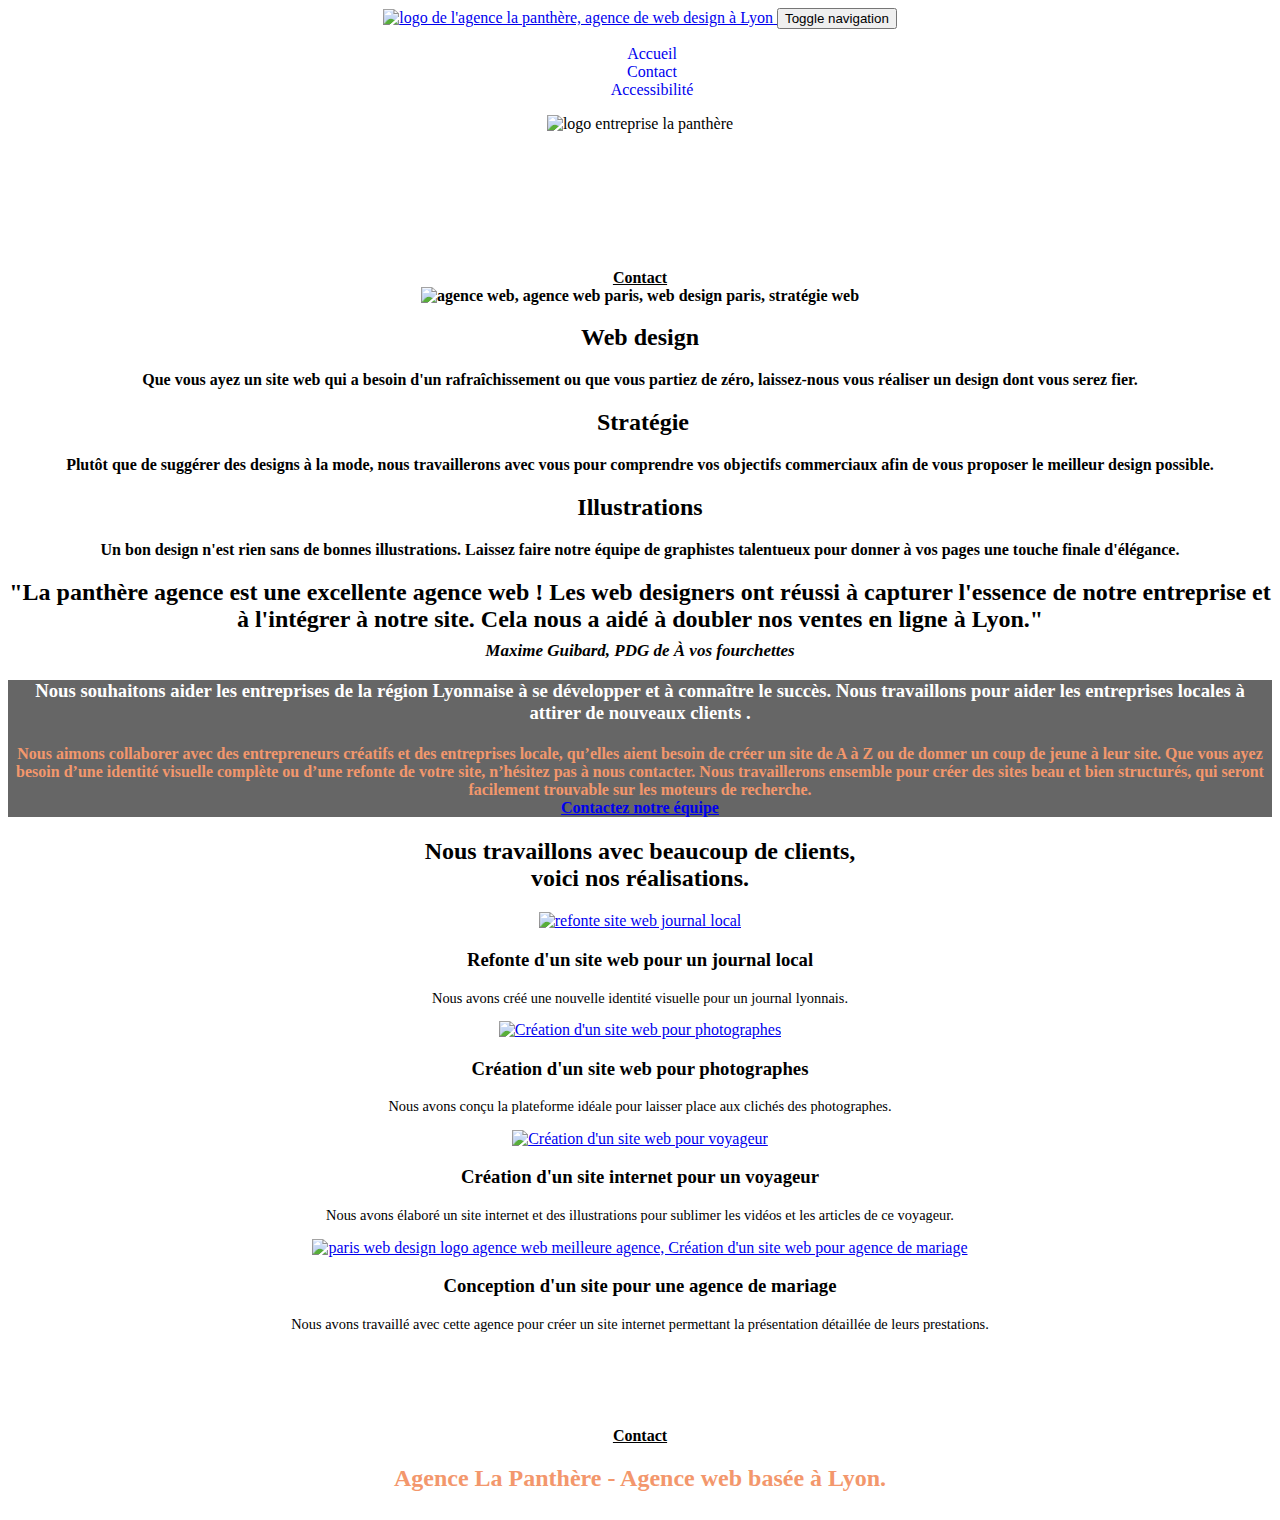
==== index.html @ bc0e4642 "modification css du site + favicon" ====
<!doctype html>
<html lang="fr">
<head>
    <meta charset="utf-8">
	<meta name="description" content="l'entreprise la panthère, une entreprise de webdesign basée à Lyon qui aide les entreprises à devenir attractives et visibles sur Internet en définissant une stratégie et un design à votre image.">
	<meta name="viewport" content="width=device-width, initial-scale=1.0, viewport-fit=cover">
   
	<link rel="shortcut icon" type="image/png" href="favicon.png">
	<link rel="stylesheet" type="text/css" href="./css/bootstrap.css">
	<link rel="stylesheet" type="text/css" href="style.css">
	<link rel="stylesheet" type="text/css" href="style.css.css">
	<link rel="stylesheet" type="text/css" href="./css/font-awesome.css">
	<link rel="stylesheet" type="text/css" href="./css/et-line.css">
    <title>Entreprise La Panthère</title>
	
</head>
<body>
	<!-- Principal conteneur -->
	<main class="page-container">

		<!-- header -->
		<header class="bloc bgc-white l-bloc " id="bloc-0">
			<div class="container bloc-sm">
				<nav class="navbar row">
					<div class="navbar-header">
						<a class="navbar-brand" href="index.html">
							<img src="img/agence-la-panthere-monochrome.png" alt="logo de l'agence la panthère, agence de web design à Lyon">
						</a>
						<button id="nav-toggle" type="button" class="ui-navbar-toggle navbar-toggle" data-toggle="collapse" data-target=".navbar-1">
							<span class="sr-only">Toggle navigation</span>
							<span class="icon-bar"></span>
							<span class="icon-bar"></span>
							<span class="icon-bar"></span>
						</button>
					</div>
					<div class="collapse navbar-collapse navbar-1 special-dropdown-nav" aria-expanded="true">
						<ul class="site-navigation nav navbar-nav">
							<li>
								<a href="index.html">Accueil</a>
							</li>
							<li>
								<a href="contact.html">Contact</a>
							</li>
							<li>
								<a href="accessibilite.html">Accessibilité</a>
							</li>
						</ul>
					</div>
				</nav>
			</div>
		</header>
		<!-- header END -->

		<!-- section presentation -->
		<section class="bloc bgc-dark-slate-blue bg-banniere d-bloc bg-t-edge bloc-bg-texture texture-paper b-parallax" id="bloc-1-hero">
			<div class="container bloc-lg">
				<div class="row tight-width-whitespace">
					<div class="col-sm-12">
						<img src="img/logo.png" class="center-block image-resize-mode" alt="logo entreprise la panthère" />
						<h1 class="text-center hero-bloc-text tc-white ">
							Agence La Panthère <br> Agence de webdesign à Lyon
						</h1>
						<div class="text-center">
							<a href="contact.html" class="btn btn-lg btn-clean btn-rd cta-hero btn-atomic-tangerine" id="cta-hero">
								Contact
							</a>
						</div>
					</div>
				</div>
			</div>
		</section>
		<!-- section presentation END -->

		<!-- section services -->
		<section class="bloc bgc-white l-bloc" id="bloc-2-services">
			<div class="container bloc-md">
				<div class="row">
					<div class="col-sm-12 text-center">
						<img alt="agence web, agence web paris, web design paris, stratégie web" src="img/title.png" />
					</div>
				</div>
				<div class="row voffset-lg med-width-whitespace">
					<div class="col-sm-4">
						<div class="text-center">
							<span class="et-icon-browser sm-shadow icon-dark-slate-blue icons icon-lg"></span>
						</div>
						<h2 class="mg-md text-center">
							Web design
						</h2>
						<p class="text-center ">
							Que vous ayez un site web qui a besoin d'un rafraîchissement ou que vous partiez de zéro, laissez-nous vous réaliser un design dont vous serez fier.
						</p>
					</div>
					<div class="col-sm-4">
						<div class="text-center">
							<span class="et-icon-presentation sm-shadow icon-dark-slate-blue icons icon-lg"></span>
						</div>
						<h2 class="mg-md text-center">
							&nbsp;Stratégie
						</h2>
						<p class="text-center ">
							Plutôt que de suggérer des designs à la mode, nous travaillerons avec vous pour comprendre vos objectifs commerciaux afin de vous proposer le meilleur design possible.
						</p>
					</div>
					<div class="col-sm-4">
						<div class="text-center">
							<span class="et-icon-edit sm-shadow icon-dark-slate-blue icons icon-lg"></span>
						</div>
						<h2 class="mg-md text-center">
							Illustrations
						</h2>
						<p class="text-center ">
							Un bon design n'est rien sans de bonnes illustrations. Laissez faire notre équipe de graphistes talentueux pour donner à vos pages une touche finale d'élégance.
						</p>
					</div>
				</div>
				<div class="row voffset-lg voffset">
					<div class="col-xs-12 col-md-8 col-md-offset-2 text-center">
						<h2>
                            "La panthère agence est une excellente agence web ! Les web designers ont réussi à capturer l'essence de notre entreprise et à l'intégrer à notre site. Cela nous a aidé à doubler nos ventes en ligne à Lyon."
                        </h2>
						<p>Maxime Guibard, PDG de À vos fourchettes</p>
					</div>
				</div>
			</div>
		</section>
		<!--  section services END -->

		<!-- section what-i-do -->
		<section class="bloc tc-white bgc-atomic-tangerine bg-presentation d-bloc bloc-bg-texture texture-paper b-parallax" id="bloc-3-what-i-do">
			<div class="container bloc-lg">
				<div class="row tight-width-whitespace black-background">
					<div class="col-sm-12">
						<h3 class="mg-md text-center tc-white">
							Nous souhaitons aider les entreprises de la région Lyonnaise à se développer et à connaître le succès. Nous travaillons pour aider les entreprises locales à attirer de nouveaux clients .
						</h3>
						<h4 class="text-center white">
							Nous aimons collaborer avec des entrepreneurs créatifs et des entreprises locale, qu’elles aient besoin de créer un site de A à Z ou de donner un coup de jeune à leur site. Que vous ayez besoin d’une identité visuelle complète ou d’une refonte de votre site, n’hésitez pas à nous contacter. Nous travaillerons ensemble pour créer des sites beau et bien structurés, qui seront facilement trouvable sur les moteurs de recherche.<br> <a class="ltc-white bold-link" href="page2.html">Contactez notre équipe</a><br>
						</h4>
					</div>
				</div>
			</div>
		</section>
		<!-- section what-i-do END -->

		<!-- section portfolio -->
		<section class="bloc bgc-white bg-lines-h2-bg bg-repeat l-bloc" id="bloc-4-portfolio">
			<div class="container bloc-lg">
				<div class="row">
					<div class="col-sm-12 text-center">
						<h2>Nous travaillons avec beaucoup de clients,<br> voici nos réalisations.</h2>
					</div>
				</div>
				<div class="row tight-width-whitespace portfolio-row">
					<div class="col-sm-6">
						<a href="#" data-lightbox="img/1.jpg" data-gallery-id="gallery-1" data-caption="Refonte d'un site web pour un journal local" data-frame="snapshot-lb"><img src="img/1.jpg" alt="refonte site web journal local" class="img-responsive portfolio-thumb" /></a>
						<h3 class="mg-md text-center">
							Refonte d'un site web pour un journal local
						</h3>
						<p class="text-center">
							Nous avons créé une nouvelle identité visuelle pour un journal lyonnais.
						</p>
					</div>
					<div class="col-sm-6">
						<a href="#" data-lightbox="img/2.jpg" data-gallery-id="gallery-1" data-caption="Création d'un site web pour photographes" data-frame="snapshot-lb"><img src="img/2.jpg" class="img-responsive portfolio-thumb" alt="Création d'un site web pour photographes" /></a>
						<h3 class="mg-md text-center">
							Création d'un site web pour photographes
						</h3>
						<p class="text-center">
							Nous avons conçu la plateforme idéale pour laisser place aux clichés des photographes.
						</p>
					</div>
				</div>
				<div class="row tight-width-whitespace portfolio-row">
					<div class="col-sm-6">
						<a href="#" data-lightbox="img/3.jpg" data-gallery-id="gallery-1" data-caption="Création d'un site internet pour un voyageur" data-frame="snapshot-lb"><img src="img/3.jpg" class="img-responsive portfolio-thumb" alt="Création d'un site web pour voyageur"/></a>
						<h3 class="mg-md text-center">
							Création d'un site internet pour un voyageur
						</h3>
						<p class="text-center">
							Nous avons élaboré un site internet et des illustrations pour sublimer les vidéos et les articles de ce voyageur.
						</p>
					</div>
					<div class="col-sm-6">
						<a href="#" data-lightbox="img/4.jpg" data-gallery-id="gallery-1" data-caption="Conception d'un site pour une agence de mariage" data-frame="snapshot-lb"><img src="img/4.jpg" class="img-responsive portfolio-thumb" alt="paris web design logo agence web meilleure agence, Création d'un site web pour agence de mariage" /></a>
						<h3 class="mg-md text-center">
							Conception d'un site pour une agence de mariage
						</h3>
						<p class="text-center">
							Nous avons travaillé avec cette agence pour créer un site internet permettant la présentation détaillée de leurs prestations.
						</p>
					</div>
				</div>
			</div>
		</section>
		<!-- section portfolio END -->

		<!-- section cta -->
		<section class="bloc bgc-dark-slate-blue bg-banniere d-bloc bloc-bg-texture texture-paper" id="bloc-5-cta">
			<div class="container bloc-lg">
				<div class="row">
					<h2 class="mg-md text-center tc-white">
						Prêt pour redonner vie à votre projet ?<br>Contactez notre équipe !
					</h2>
					<div class="col-sm-12 text-center">
						<a href="contact.html" class="btn btn-atomic-tangerine btn-clean btn-rd btn-lg cta-hero">Contact</a>
					</div>
				</div>
			</div>
		</section>
		<!-- section cta END -->

		<!-- Footer - bloc-8 -->
		<div class="bloc bgc-atomic-tangerine d-bloc" id="bloc-8">
			<div class="container bloc-sm">
				<div class="row">
					<div class="col-sm-12">
						<h2 class="text-center white">Agence La Panthère - Agence web basée à Lyon.</h2>
						<div class="row row-no-gutters social">
							<div class="col-sm-3">
								<div class="text-center">
									<a class="social" href="index.html" aria-label="lien vers index.html">
										<i class="fa fa-twitter icon-md"></i>
									</a>
								</div>
							</div>
							<div class="col-sm-3">
								<div class="text-center">
									<a class="social" href="index.html" aria-label="lien vers index.html">
										<i class="fa fa-facebook icon-md"></i>
									</a>
								</div>
							</div>
							<div class="col-sm-3">
								<div class="text-center">
									<a class="social" href="index.html" aria-label="lien vers index.html">
										<i class="fa fa-dribbble icon-md"></i>
									</a>
								</div>
							</div>
							<div class="col-sm-3">
								<div class="text-center">
									<a class="social" href="index.html" aria-label="lien vers index.html">
										<i class="fa fa-instagram icon-md"></i>
									</a>
								</div>
							</div>
						</div>
					</div>
				</div>
			</div>
		</div>
		<!-- Footer - bloc-8 END -->
	</main>
	<!-- Principal conteneur END -->

	<script src="./js/jquery-2.1.0.min.js" defer></script>
	<script src="./js/bootstrap.min.js" defer></script>
	<script src="./js/blocs.min.js" defer></script>
	<script src="./js/jquery.touchSwipe.js" defer></script>
	<script src="./js/gmaps.js" defer></script>
</body>
</html>
---- style.css.css ----
main
{
    text-align: center;
}

.bloc-container
{
    padding-left: 0;
}

.navbar-brand img
{
    height: 3em;
}

.site-navigation 
{
    list-style: none;
    margin-right: 1em;
}

.nav li a 
{
    padding: 15px 15px;
    text-decoration: none;
}

.center-block
{
    width:100px;
}

.black-background {
    
    background-color: #252525b3;
  }

  .text-center 
{
    font-weight: bold;
}

.col-sm-4 h2
{
    font-size: 1.5em;
}

.col-xs-12 p
{
    font-size: 17px;
    font-style: italic;
    margin-bottom: 0;
    margin-top: -0.7em;
}

.col-sm-6 p
{
    font-size: 0.9em;
    font-weight: 100;
}

.col-xs-12 h2
{
    font-weight: 700;
}

.tight-width-whitespace {
    /* max-width: 600px; */

}

.icon-lg {
    font-size: 69px!important;
}

.tc-white
{
    color: #ffffff !important;
}

.center-text 
{
text-align: center;
color: #ffffff !important;
}

.hero-bloc-text
{
    font-size: 37px;
   
}

/*.infos
{
    margin-left: 41em;
}*/

label
{
margin-bottom: 6px;
}

.form-group
{
    text-align: initial;
    margin-left: 21em;
    padding-bottom: 1.2em;
}

.bloc-button
{
    margin-left: 21em;
    width: 67%;
}

.col-sm-6-p
{
    margin-left: 24em;
    font-size: 18px;
}

.form-control
{
    font-size: 1.5em;
    width: 660px;
}

.white
{
    color: #F3976C!important;
}
.col-sm-3 i
{
    color: #5e5656 !important;
}

.btn-atomic-tangerine
{
    color: #000 !important;
}

.social {
    display: flex;
    align-content: stretch;
    justify-content: space-between;
    text-decoration: none;
}

@media (min-width: 768px)
{
    .site-navigation {
        right: 205px;
       
    }
}
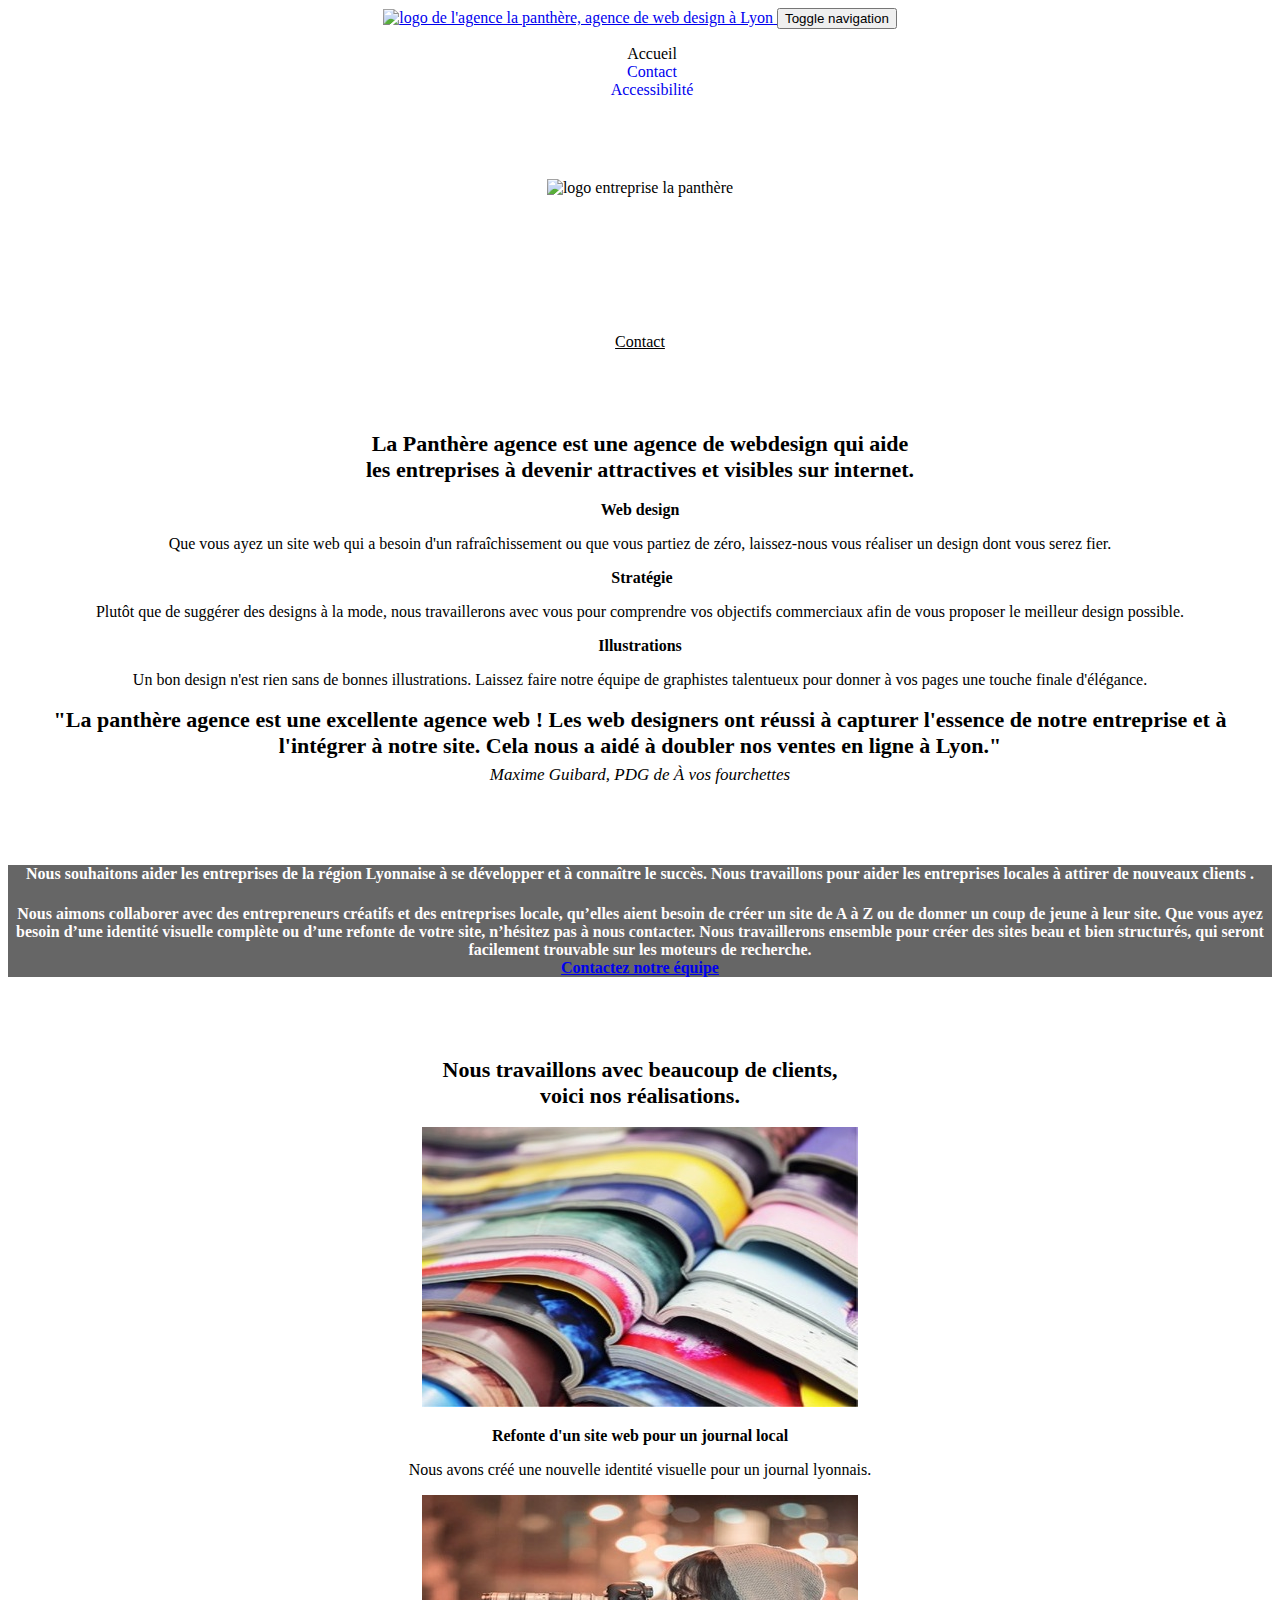
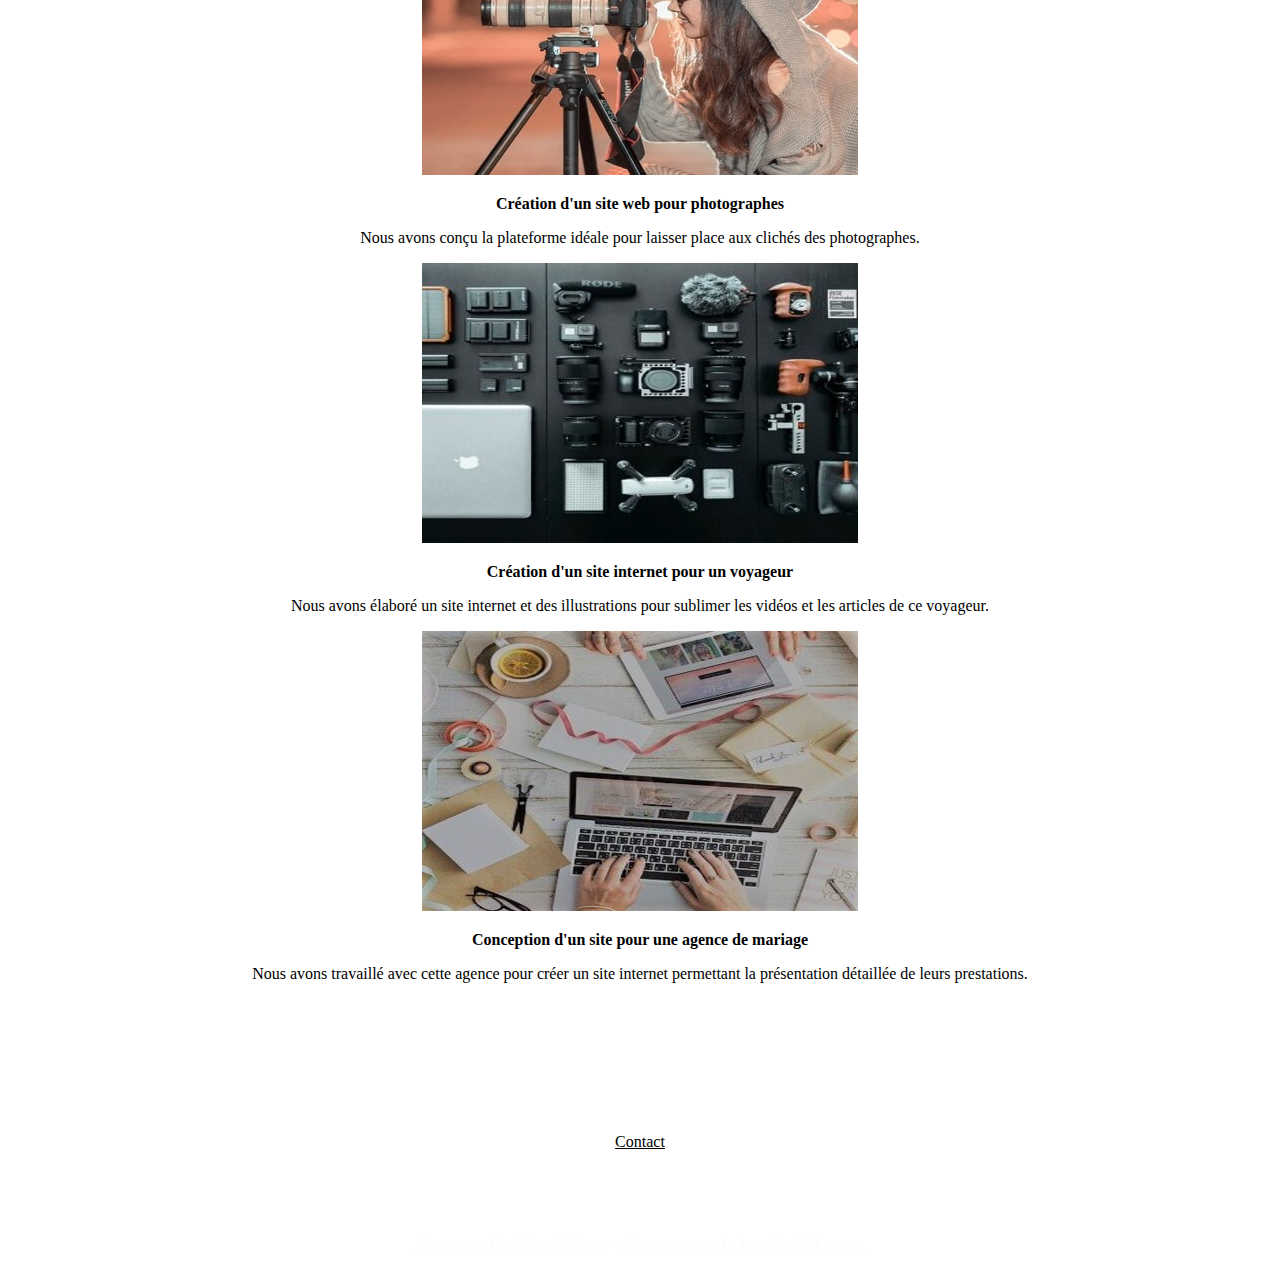
==== commit 4f23dfbb: "modification taille photo + ajout dossier site original" ====
--- a/index.html
+++ b/index.html
@@ -11,7 +11,7 @@
 	<link rel="stylesheet" type="text/css" href="style.css.css">
 	<link rel="stylesheet" type="text/css" href="./css/font-awesome.css">
 	<link rel="stylesheet" type="text/css" href="./css/et-line.css">
-    <title>Entreprise La Panthère</title>
+    <title>La Panthère Agence</title>
 	
 </head>
 <body>
@@ -36,13 +36,13 @@
 					<div class="collapse navbar-collapse navbar-1 special-dropdown-nav" aria-expanded="true">
 						<ul class="site-navigation nav navbar-nav">
 							<li>
-								<a href="index.html">Accueil</a>
+								<a accesskey="1"ref="index.html">Accueil</a>
 							</li>
 							<li>
-								<a href="contact.html">Contact</a>
+								<a accesskey="7" href="contact.html">Contact</a>
 							</li>
 							<li>
-								<a href="accessibilite.html">Accessibilité</a>
+								<a accesskey="0" href="accessibilite.html">Accessibilité</a>
 							</li>
 						</ul>
 					</div>
@@ -76,7 +76,10 @@
 			<div class="container bloc-md">
 				<div class="row">
 					<div class="col-sm-12 text-center">
-						<img alt="agence web, agence web paris, web design paris, stratégie web" src="img/title.png" />
+						<h2>
+							La Panthère agence est une agence de webdesign qui aide<br>
+							les entreprises à devenir attractives et visibles sur internet.
+						</h2>
 					</div>
 				</div>
 				<div class="row voffset-lg med-width-whitespace">
@@ -84,9 +87,9 @@
 						<div class="text-center">
 							<span class="et-icon-browser sm-shadow icon-dark-slate-blue icons icon-lg"></span>
 						</div>
-						<h2 class="mg-md text-center">
+						<h3 class="mg-md text-center">
 							Web design
-						</h2>
+						</h3>
 						<p class="text-center ">
 							Que vous ayez un site web qui a besoin d'un rafraîchissement ou que vous partiez de zéro, laissez-nous vous réaliser un design dont vous serez fier.
 						</p>
@@ -95,9 +98,9 @@
 						<div class="text-center">
 							<span class="et-icon-presentation sm-shadow icon-dark-slate-blue icons icon-lg"></span>
 						</div>
-						<h2 class="mg-md text-center">
+						<h3 class="mg-md text-center">
 							&nbsp;Stratégie
-						</h2>
+						</h3>
 						<p class="text-center ">
 							Plutôt que de suggérer des designs à la mode, nous travaillerons avec vous pour comprendre vos objectifs commerciaux afin de vous proposer le meilleur design possible.
 						</p>
@@ -106,9 +109,9 @@
 						<div class="text-center">
 							<span class="et-icon-edit sm-shadow icon-dark-slate-blue icons icon-lg"></span>
 						</div>
-						<h2 class="mg-md text-center">
+						<h3 class="mg-md text-center">
 							Illustrations
-						</h2>
+						</h3>
 						<p class="text-center ">
 							Un bon design n'est rien sans de bonnes illustrations. Laissez faire notre équipe de graphistes talentueux pour donner à vos pages une touche finale d'élégance.
 						</p>
@@ -153,7 +156,7 @@
 				</div>
 				<div class="row tight-width-whitespace portfolio-row">
 					<div class="col-sm-6">
-						<a href="#" data-lightbox="img/1.jpg" data-gallery-id="gallery-1" data-caption="Refonte d'un site web pour un journal local" data-frame="snapshot-lb"><img src="img/1.jpg" alt="refonte site web journal local" class="img-responsive portfolio-thumb" /></a>
+						<a href="#" data-lightbox="img/11.jpg" data-gallery-id="gallery-1" data-caption="Refonte d'un site web pour un journal local" data-frame="snapshot-lb"><img src="img/11.jpg" alt="refonte site web journal local" class="img-responsive portfolio-thumb" /></a>
 						<h3 class="mg-md text-center">
 							Refonte d'un site web pour un journal local
 						</h3>
@@ -162,7 +165,7 @@
 						</p>
 					</div>
 					<div class="col-sm-6">
-						<a href="#" data-lightbox="img/2.jpg" data-gallery-id="gallery-1" data-caption="Création d'un site web pour photographes" data-frame="snapshot-lb"><img src="img/2.jpg" class="img-responsive portfolio-thumb" alt="Création d'un site web pour photographes" /></a>
+						<a href="#" data-lightbox="img/22.jpg" data-gallery-id="gallery-1" data-caption="Création d'un site web pour photographes" data-frame="snapshot-lb"><img src="img/22.jpg" class="img-responsive portfolio-thumb" alt="Création d'un site web pour photographes" /></a>
 						<h3 class="mg-md text-center">
 							Création d'un site web pour photographes
 						</h3>
@@ -173,7 +176,7 @@
 				</div>
 				<div class="row tight-width-whitespace portfolio-row">
 					<div class="col-sm-6">
-						<a href="#" data-lightbox="img/3.jpg" data-gallery-id="gallery-1" data-caption="Création d'un site internet pour un voyageur" data-frame="snapshot-lb"><img src="img/3.jpg" class="img-responsive portfolio-thumb" alt="Création d'un site web pour voyageur"/></a>
+						<a href="#" data-lightbox="img/33.jpg" data-gallery-id="gallery-1" data-caption="Création d'un site internet pour un voyageur" data-frame="snapshot-lb"><img src="img/33.jpg" class="img-responsive portfolio-thumb" alt="Création d'un site web pour voyageur"/></a>
 						<h3 class="mg-md text-center">
 							Création d'un site internet pour un voyageur
 						</h3>
@@ -182,7 +185,7 @@
 						</p>
 					</div>
 					<div class="col-sm-6">
-						<a href="#" data-lightbox="img/4.jpg" data-gallery-id="gallery-1" data-caption="Conception d'un site pour une agence de mariage" data-frame="snapshot-lb"><img src="img/4.jpg" class="img-responsive portfolio-thumb" alt="paris web design logo agence web meilleure agence, Création d'un site web pour agence de mariage" /></a>
+						<a href="#" data-lightbox="img/44.jpg" data-gallery-id="gallery-1" data-caption="Conception d'un site pour une agence de mariage" data-frame="snapshot-lb"><img src="img/44.jpg" class="img-responsive portfolio-thumb" alt="paris web design logo agence web meilleure agence, Création d'un site web pour agence de mariage" /></a>
 						<h3 class="mg-md text-center">
 							Conception d'un site pour une agence de mariage
 						</h3>
@@ -211,7 +214,7 @@
 		<!-- section cta END -->
 
 		<!-- Footer - bloc-8 -->
-		<div class="bloc bgc-atomic-tangerine d-bloc" id="bloc-8">
+		<footer class="bloc bgc-atomic-tangerine d-bloc" id="bloc-8">
 			<div class="container bloc-sm">
 				<div class="row">
 					<div class="col-sm-12">
@@ -219,28 +222,28 @@
 						<div class="row row-no-gutters social">
 							<div class="col-sm-3">
 								<div class="text-center">
-									<a class="social" href="index.html" aria-label="lien vers index.html">
+									<a class="social" href="index.html" aria-label="lien vers twitter">
 										<i class="fa fa-twitter icon-md"></i>
 									</a>
 								</div>
 							</div>
 							<div class="col-sm-3">
 								<div class="text-center">
-									<a class="social" href="index.html" aria-label="lien vers index.html">
+									<a class="social" href="index.html" aria-label="lien vers facebook">
 										<i class="fa fa-facebook icon-md"></i>
 									</a>
 								</div>
 							</div>
 							<div class="col-sm-3">
 								<div class="text-center">
-									<a class="social" href="index.html" aria-label="lien vers index.html">
+									<a class="social" href="index.html" aria-label="lien vers dribbble ">
 										<i class="fa fa-dribbble icon-md"></i>
 									</a>
 								</div>
 							</div>
 							<div class="col-sm-3">
 								<div class="text-center">
-									<a class="social" href="index.html" aria-label="lien vers index.html">
+									<a class="social" href="index.html" aria-label="lien vers instagram">
 										<i class="fa fa-instagram icon-md"></i>
 									</a>
 								</div>
@@ -249,7 +252,7 @@
 					</div>
 				</div>
 			</div>
-		</div>
+		</footer>
 		<!-- Footer - bloc-8 END -->
 	</main>
 	<!-- Principal conteneur END -->
--- a/style.css.css
+++ b/style.css.css
@@ -36,11 +36,6 @@
     background-color: #252525b3;
   }
 
-  .text-center 
-{
-    font-weight: bold;
-}
-
 .col-sm-4 h2
 {
     font-size: 1.5em;
@@ -54,21 +49,11 @@
     margin-top: -0.7em;
 }
 
-.col-sm-6 p
-{
-    font-size: 0.9em;
-    font-weight: 100;
-}
-
 .col-xs-12 h2
 {
     font-weight: 700;
 }
 
-.tight-width-whitespace {
-    /* max-width: 600px; */
-
-}
 
 .icon-lg {
     font-size: 69px!important;
@@ -79,10 +64,27 @@
     color: #ffffff !important;
 }
 
+.tc-white-1
+{
+    font-size: 1em;
+    color: #ffffff !important;
+}
+
 .center-text 
 {
 text-align: center;
 color: #ffffff !important;
+}
+
+
+.text-center
+{
+    font-size: inherit;
+}
+
+.row h2
+{
+    font-size: 22px;
 }
 
 .hero-bloc-text
@@ -128,7 +130,7 @@
 
 .white
 {
-    color: #F3976C!important;
+    color: #fffcfc!important;
 }
 .col-sm-3 i
 {
@@ -147,6 +149,12 @@
     text-decoration: none;
 }
 
+.col-sm-12
+{
+   margin-top: 5em;
+  
+}
+
 @media (min-width: 768px)
 {
     .site-navigation {
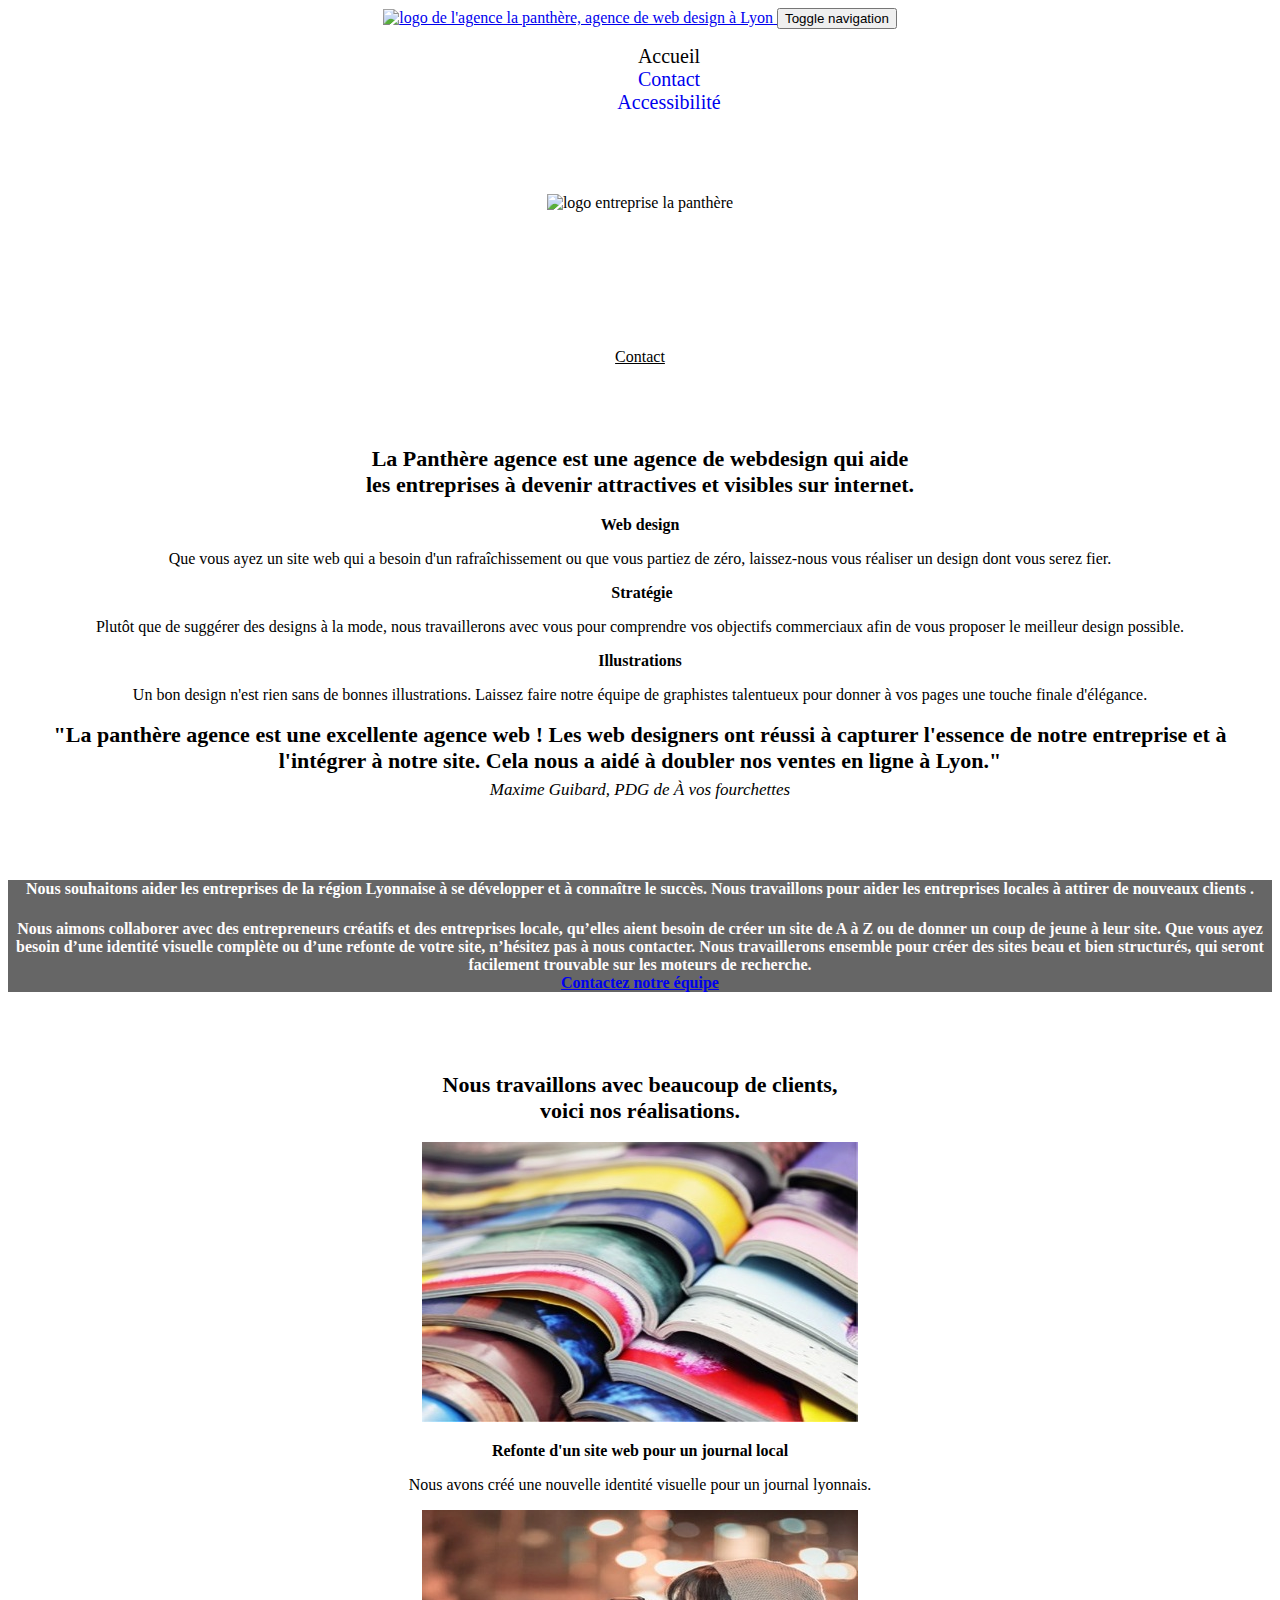
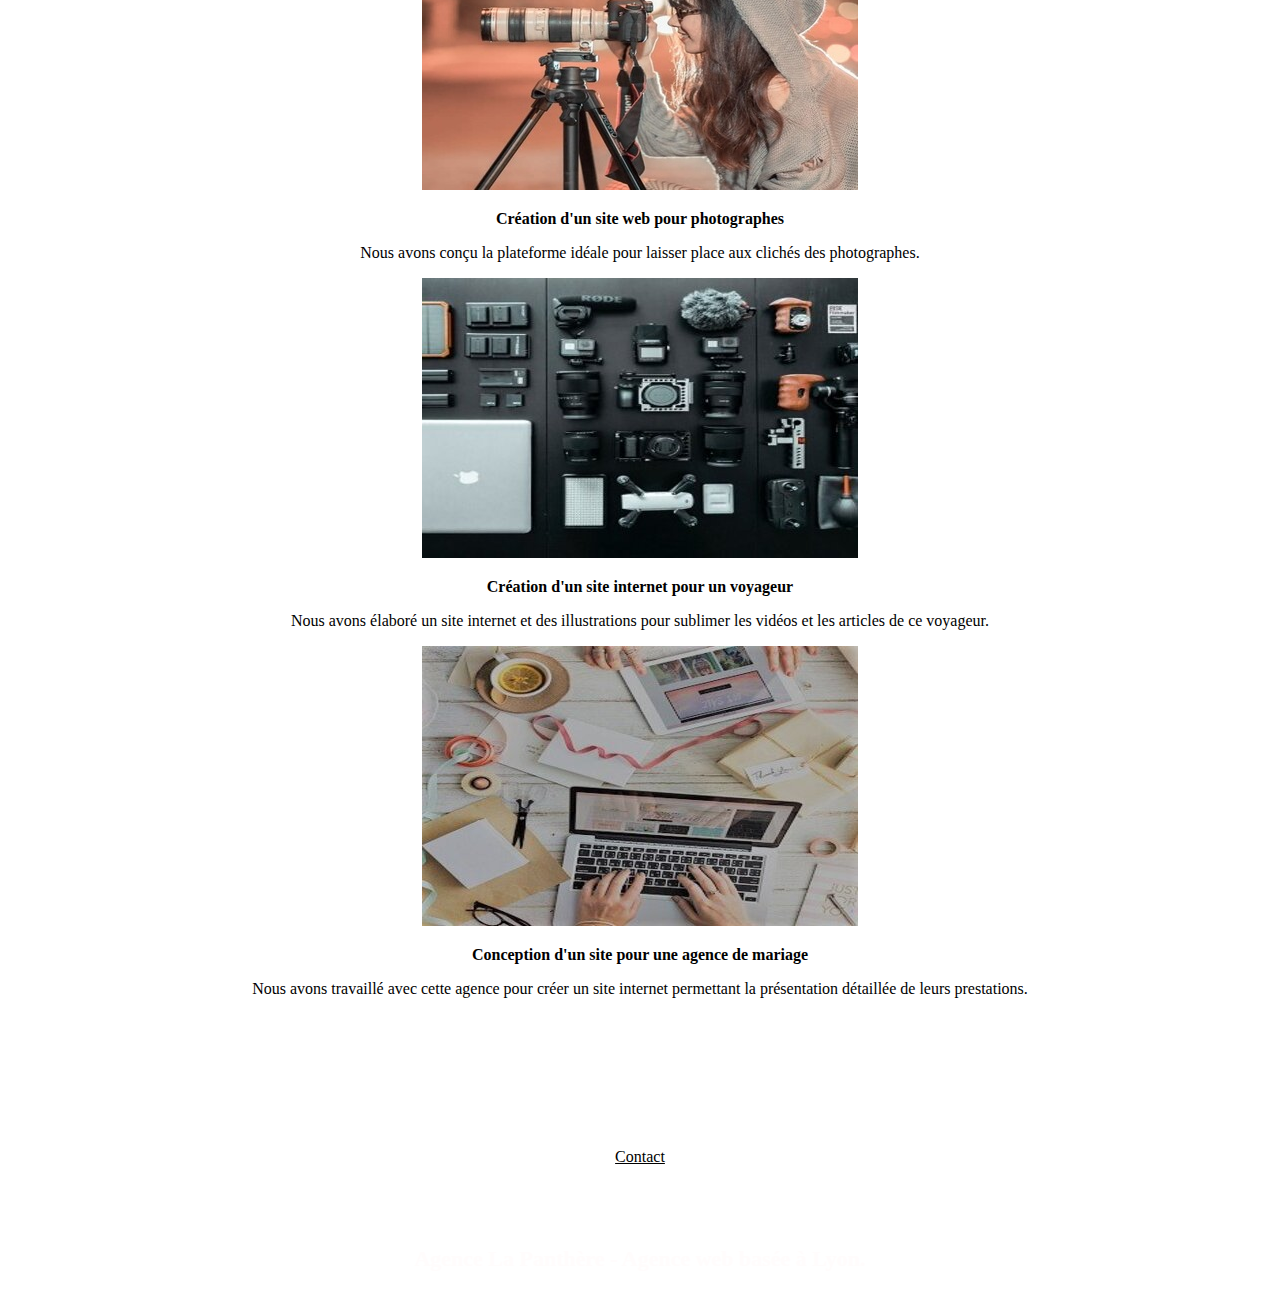
==== commit 3b58b03c: "modification css, html page 2 et le dossier P4 ORIGINAL a été supprimé" ====
--- a/index.html
+++ b/index.html
@@ -33,7 +33,7 @@
 							<span class="icon-bar"></span>
 						</button>
 					</div>
-					<div class="collapse navbar-collapse navbar-1 special-dropdown-nav" aria-expanded="true">
+					<div class="collapse navbar-collapse navbar-1 special-dropdown-nav">
 						<ul class="site-navigation nav navbar-nav">
 							<li>
 								<a accesskey="1"ref="index.html">Accueil</a>
@@ -257,10 +257,11 @@
 	</main>
 	<!-- Principal conteneur END -->
 
-	<script src="./js/jquery-2.1.0.min.js" defer></script>
-	<script src="./js/bootstrap.min.js" defer></script>
-	<script src="./js/blocs.min.js" defer></script>
+	<script src="./js/jquery-2.1.0.js" defer></script>
+	<script src="./js/bootstrap.js" defer></script>
+	<script src="./js/blocs.js" defer></script>
 	<script src="./js/jquery.touchSwipe.js" defer></script>
 	<script src="./js/gmaps.js" defer></script>
+
 </body>
 </html>
--- a/style.css.css
+++ b/style.css.css
@@ -2,6 +2,12 @@
 main
 {
     text-align: center;
+}
+
+
+.site-navigation
+{
+   right: 205px; 
 }
 
 .bloc-container
@@ -93,40 +99,16 @@
    
 }
 
-/*.infos
-{
-    margin-left: 41em;
-}*/
-
-label
-{
-margin-bottom: 6px;
-}
-
-.form-group
-{
-    text-align: initial;
-    margin-left: 21em;
-    padding-bottom: 1.2em;
-}
-
 .bloc-button
 {
-    margin-left: 21em;
     width: 67%;
 }
 
 .col-sm-6-p
 {
-    margin-left: 24em;
     font-size: 18px;
 }
 
-.form-control
-{
-    font-size: 1.5em;
-    width: 660px;
-}
 
 .white
 {
@@ -145,7 +127,7 @@
 .social {
     display: flex;
     align-content: stretch;
-    justify-content: space-between;
+    justify-content: space-around;
     text-decoration: none;
 }
 
@@ -153,12 +135,73 @@
 {
    margin-top: 5em;
   
+} 
+
+.form-group {
+    margin-bottom: 9px;
+}
+
+label
+{
+    display: flex;
+    margin-left: 1em;
+    margin-bottom: 1em;
+}
+
+
+.cle {
+
+    margin-left: -2.5em;
+    height: 2em;
+    padding-top: 1em
+  
+    
+}
+
+.nav > li
+
+{
+    font-size:1.25em ;
+    padding-left: 1.7em;
+   
+  
 }
 
 @media (min-width: 768px)
 {
-    .site-navigation {
-        right: 205px;
-       
-    }
-}
+    .form-control
+{
+    width:100%;
+    height: 2em;
+    
+}
+
+
+
+.form
+{
+    margin-left: -21em;
+}
+
+
+}
+
+
+@media (max-width: 767px)
+{
+    .form-control
+{
+    width:88%;
+    height: 2em;
+}
+
+.form
+{
+    margin-left: -21em;
+}
+
+}
+
+
+
+
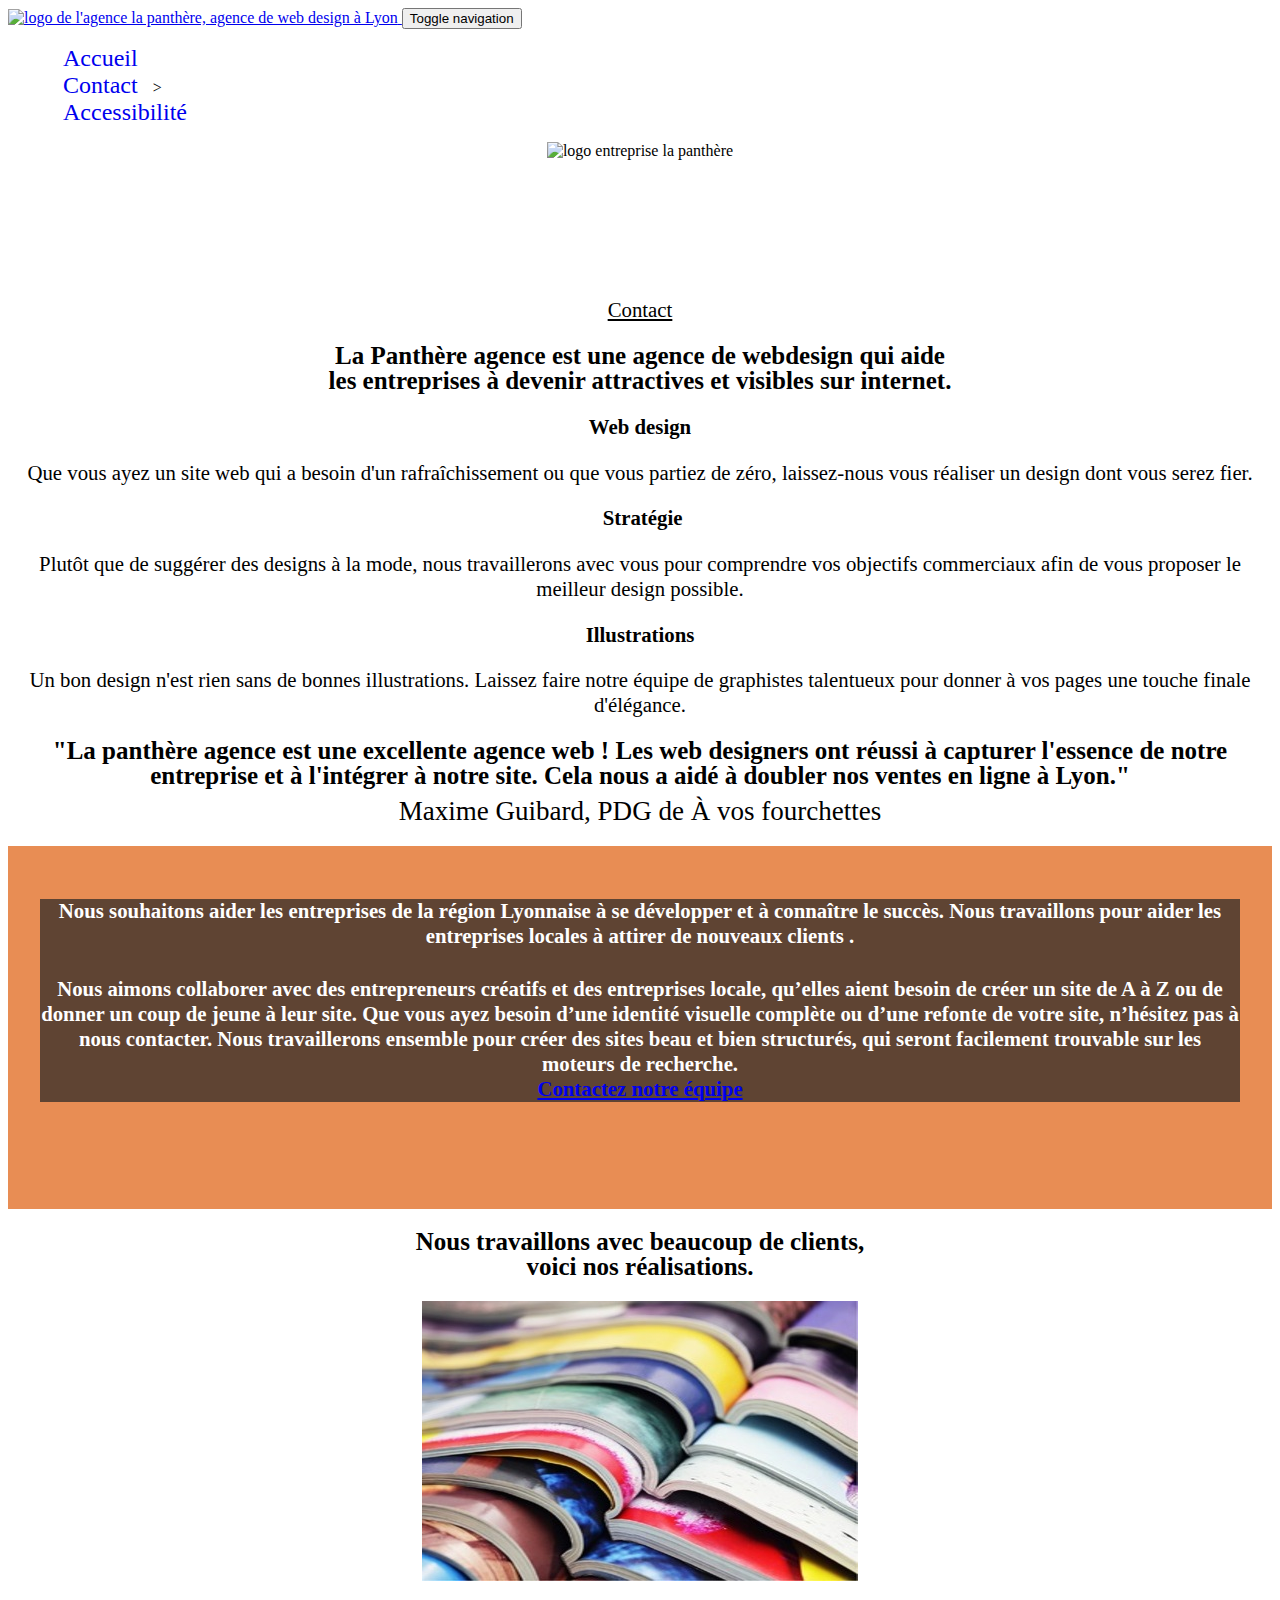
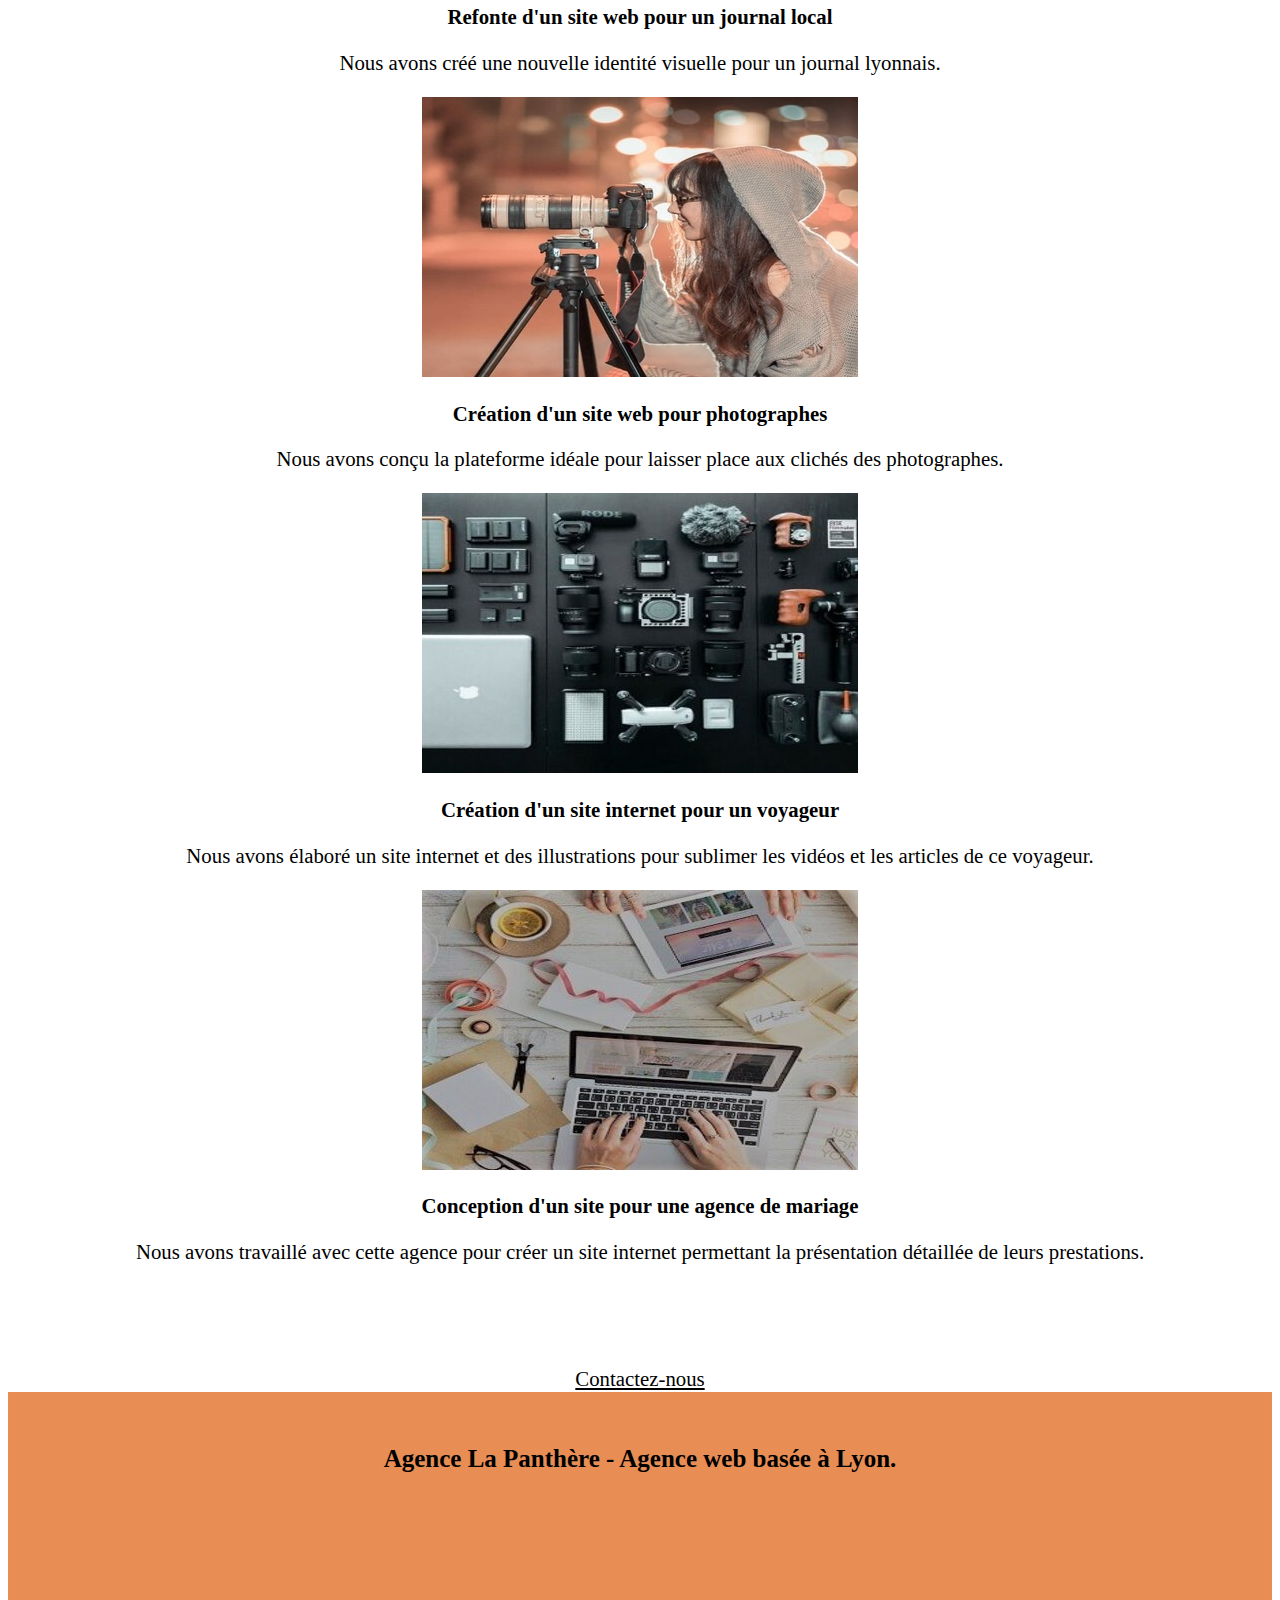
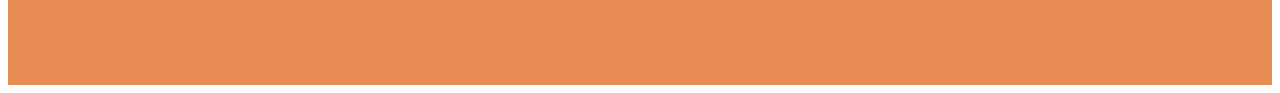
==== commit 92de050c: "modif page accessibilité et css" ====
--- a/index.html
+++ b/index.html
@@ -6,51 +6,49 @@
 	<meta name="viewport" content="width=device-width, initial-scale=1.0, viewport-fit=cover">
    
 	<link rel="shortcut icon" type="image/png" href="favicon.png">
-	<link rel="stylesheet" type="text/css" href="./css/bootstrap.css">
-	<link rel="stylesheet" type="text/css" href="style.css">
+	<link rel="stylesheet" type="text/css" href="./css/bootstrap.min.css">
+	<link rel="stylesheet" type="text/css" href="style.min.css">
 	<link rel="stylesheet" type="text/css" href="style.css.css">
-	<link rel="stylesheet" type="text/css" href="./css/font-awesome.css">
-	<link rel="stylesheet" type="text/css" href="./css/et-line.css">
-    <title>La Panthère Agence</title>
+	<link rel="stylesheet" type="text/css" href="./css/font-awesome.min.css">
+	<link rel="stylesheet" type="text/css" href="./css/et-line.min.css">
+    <title>La Panthère agence</title>
 	
 </head>
 <body>
-	<!-- Principal conteneur -->
+	<!-- header -->
+	<header class="bloc bgc-white l-bloc " id="bloc-0">
+		<div class="container bloc-sm">
+			<nav class="navbar row">
+				<div class="navbar-header">
+					<a class="navbar-brand" href="index.html">
+						<img src="img/agence-la-panthere-monochrome.png" alt="logo de l'agence la panthère, agence de web design à Lyon">
+					</a>
+					<button id="nav-toggle" type="button" class="ui-navbar-toggle navbar-toggle" data-toggle="collapse" data-target=".navbar-1">
+						<span class="sr-only">Toggle navigation</span>
+						<span class="icon-bar"></span>
+						<span class="icon-bar"></span>
+						<span class="icon-bar"></span>
+					</button>
+				</div>
+				<div class="collapse navbar-collapse navbar-1 special-dropdown-nav">
+					<ul class="site-navigation nav navbar-nav">
+						<li class="cle">
+							<a href="index.html" accesskey="A">Accueil</a>
+						</li>
+						<li class="cle">
+							<a href="contact.html" accesskey="B">Contact</a>>
+						</li>
+						<li class="cle">
+							<a href="accessibilite.html" accesskey="C">Accessibilité</a>
+						</li>
+					</ul>
+				</div>
+			</nav>
+		</div>
+	</header>
+	<!-- header END -->
+		<!-- Principal conteneur -->
 	<main class="page-container">
-
-		<!-- header -->
-		<header class="bloc bgc-white l-bloc " id="bloc-0">
-			<div class="container bloc-sm">
-				<nav class="navbar row">
-					<div class="navbar-header">
-						<a class="navbar-brand" href="index.html">
-							<img src="img/agence-la-panthere-monochrome.png" alt="logo de l'agence la panthère, agence de web design à Lyon">
-						</a>
-						<button id="nav-toggle" type="button" class="ui-navbar-toggle navbar-toggle" data-toggle="collapse" data-target=".navbar-1">
-							<span class="sr-only">Toggle navigation</span>
-							<span class="icon-bar"></span>
-							<span class="icon-bar"></span>
-							<span class="icon-bar"></span>
-						</button>
-					</div>
-					<div class="collapse navbar-collapse navbar-1 special-dropdown-nav">
-						<ul class="site-navigation nav navbar-nav">
-							<li>
-								<a accesskey="1"ref="index.html">Accueil</a>
-							</li>
-							<li>
-								<a accesskey="7" href="contact.html">Contact</a>
-							</li>
-							<li>
-								<a accesskey="0" href="accessibilite.html">Accessibilité</a>
-							</li>
-						</ul>
-					</div>
-				</nav>
-			</div>
-		</header>
-		<!-- header END -->
-
 		<!-- section presentation -->
 		<section class="bloc bgc-dark-slate-blue bg-banniere d-bloc bg-t-edge bloc-bg-texture texture-paper b-parallax" id="bloc-1-hero">
 			<div class="container bloc-lg">
@@ -122,7 +120,8 @@
 						<h2>
                             "La panthère agence est une excellente agence web ! Les web designers ont réussi à capturer l'essence de notre entreprise et à l'intégrer à notre site. Cela nous a aidé à doubler nos ventes en ligne à Lyon."
                         </h2>
-						<p>Maxime Guibard, PDG de À vos fourchettes</p>
+						<h2 class="pdg">Maxime Guibard, PDG de À vos fourchettes</h2
+							>
 					</div>
 				</div>
 			</div>
@@ -137,7 +136,7 @@
 						<h3 class="mg-md text-center tc-white">
 							Nous souhaitons aider les entreprises de la région Lyonnaise à se développer et à connaître le succès. Nous travaillons pour aider les entreprises locales à attirer de nouveaux clients .
 						</h3>
-						<h4 class="text-center white">
+						<h4 class="text-center white-1">
 							Nous aimons collaborer avec des entrepreneurs créatifs et des entreprises locale, qu’elles aient besoin de créer un site de A à Z ou de donner un coup de jeune à leur site. Que vous ayez besoin d’une identité visuelle complète ou d’une refonte de votre site, n’hésitez pas à nous contacter. Nous travaillerons ensemble pour créer des sites beau et bien structurés, qui seront facilement trouvable sur les moteurs de recherche.<br> <a class="ltc-white bold-link" href="page2.html">Contactez notre équipe</a><br>
 						</h4>
 					</div>
@@ -206,7 +205,7 @@
 						Prêt pour redonner vie à votre projet ?<br>Contactez notre équipe !
 					</h2>
 					<div class="col-sm-12 text-center">
-						<a href="contact.html" class="btn btn-atomic-tangerine btn-clean btn-rd btn-lg cta-hero">Contact</a>
+						<a href="contact.html" class="btn btn-atomic-tangerine btn-clean btn-rd btn-lg cta-hero">Contactez-nous</a>
 					</div>
 				</div>
 			</div>
@@ -257,11 +256,11 @@
 	</main>
 	<!-- Principal conteneur END -->
 
-	<script src="./js/jquery-2.1.0.js" defer></script>
-	<script src="./js/bootstrap.js" defer></script>
-	<script src="./js/blocs.js" defer></script>
-	<script src="./js/jquery.touchSwipe.js" defer></script>
-	<script src="./js/gmaps.js" defer></script>
+	<script src="./js/jquery-2.1.0.min.js" defer></script>
+	<script src="./js/bootstrap.min.js" defer></script>
+	<script src="./js/blocs.min.js" defer></script>
+	<script src="./js/jquery.touchSwipe.min.js" defer></script>
+	<script src="./js/gmaps.min.js" defer></script>
 
 </body>
 </html>
--- a/style.css.css
+++ b/style.css.css
@@ -5,11 +5,6 @@
 }
 
 
-.site-navigation
-{
-   right: 205px; 
-}
-
 .bloc-container
 {
     padding-left: 0;
@@ -23,18 +18,27 @@
 .site-navigation 
 {
     list-style: none;
-    margin-right: 1em;
+    right: 30px;
 }
 
 .nav li a 
 {
     padding: 15px 15px;
     text-decoration: none;
-}
+    font-size: 1.5em;
+  
+}
+
 
 .center-block
 {
     width:100px;
+}
+
+.med-width-whitespace
+
+{
+    max-width: 92em;
 }
 
 .black-background {
@@ -59,6 +63,12 @@
 {
     font-weight: 700;
 }
+.row .pdg
+{
+    font-weight: inherit;
+    font-size: 1.3em;
+    margin-top: -0.4em;
+}
 
 
 .icon-lg {
@@ -67,15 +77,22 @@
 
 .tc-white
 {
-    color: #ffffff !important;
+    color: #ffffff!important;
+    font-weight: bold;
+    font-size: 1em;
+
 }
 
 .tc-white-1
 {
     font-size: 1em;
-    color: #ffffff !important;
-}
-
+    color: #000000 !important;
+}
+
+.bgc-atomic-tangerine {
+    background-color: #E88D54;
+
+}
 .center-text 
 {
 text-align: center;
@@ -85,12 +102,13 @@
 
 .text-center
 {
-    font-size: inherit;
+    font-size: 1.3em;
+    line-height: 1.2em;
 }
 
 .row h2
 {
-    font-size: 22px;
+    font-size: 25px;
 }
 
 .hero-bloc-text
@@ -109,10 +127,14 @@
     font-size: 18px;
 }
 
-
-.white
-{
-    color: #fffcfc!important;
+.row .white
+{
+    color: #000 !important;
+}
+
+.white-1
+{
+    color: #ffffff!important;
 }
 .col-sm-3 i
 {
@@ -122,6 +144,7 @@
 .btn-atomic-tangerine
 {
     color: #000 !important;
+    border-radius: 9px;
 }
 
 .social {
@@ -129,13 +152,9 @@
     align-content: stretch;
     justify-content: space-around;
     text-decoration: none;
-}
-
-.col-sm-12
-{
-   margin-top: 5em;
-  
-} 
+    padding: 1.5em;
+}
+
 
 .form-group {
     margin-bottom: 9px;
@@ -149,24 +168,43 @@
 }
 
 
-.cle {
-
-    margin-left: -2.5em;
-    height: 2em;
-    padding-top: 1em
-  
-    
-}
-
-.nav > li
-
-{
-    font-size:1.25em ;
-    padding-left: 1.7em;
-   
-  
-}
-
+.page-container
+{
+    text-align: -webkit-center;
+}
+
+.container-1
+{
+    padding-bottom: 6em;
+    padding-top: 4em;
+}
+
+.bgc-atomic-tangerine
+{
+    padding: 2em;
+    padding-bottom: 5em;
+}
+
+.raccourcis
+{
+    font-weight: 700;
+    font-size: 1.7em;
+}
+
+.div-lien
+{
+    font-size: 1.3em;
+}
+
+.div-lien li 
+{
+    list-style-type: none;
+}
+
+.liens
+{
+    font-size: 1.2em;
+}
 @media (min-width: 768px)
 {
     .form-control
@@ -177,7 +215,6 @@
 }
 
 
-
 .form
 {
     margin-left: -21em;
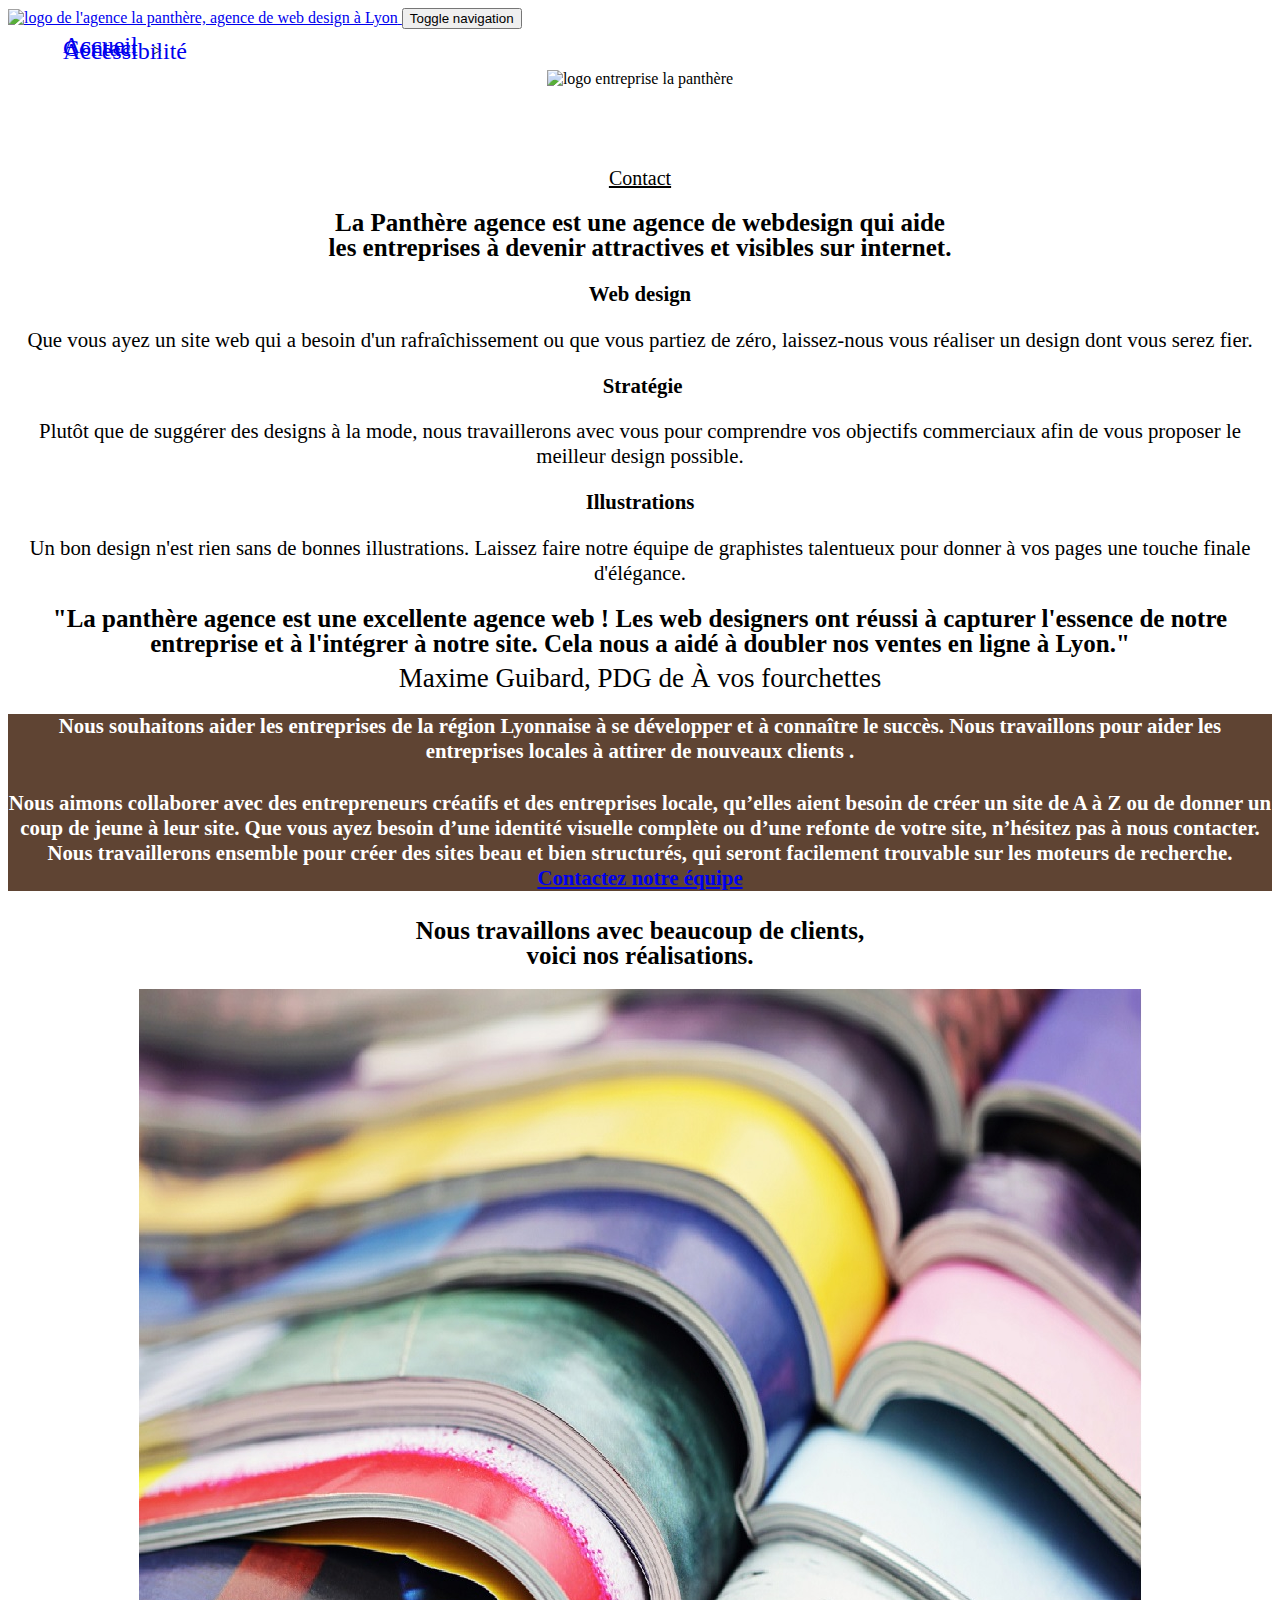
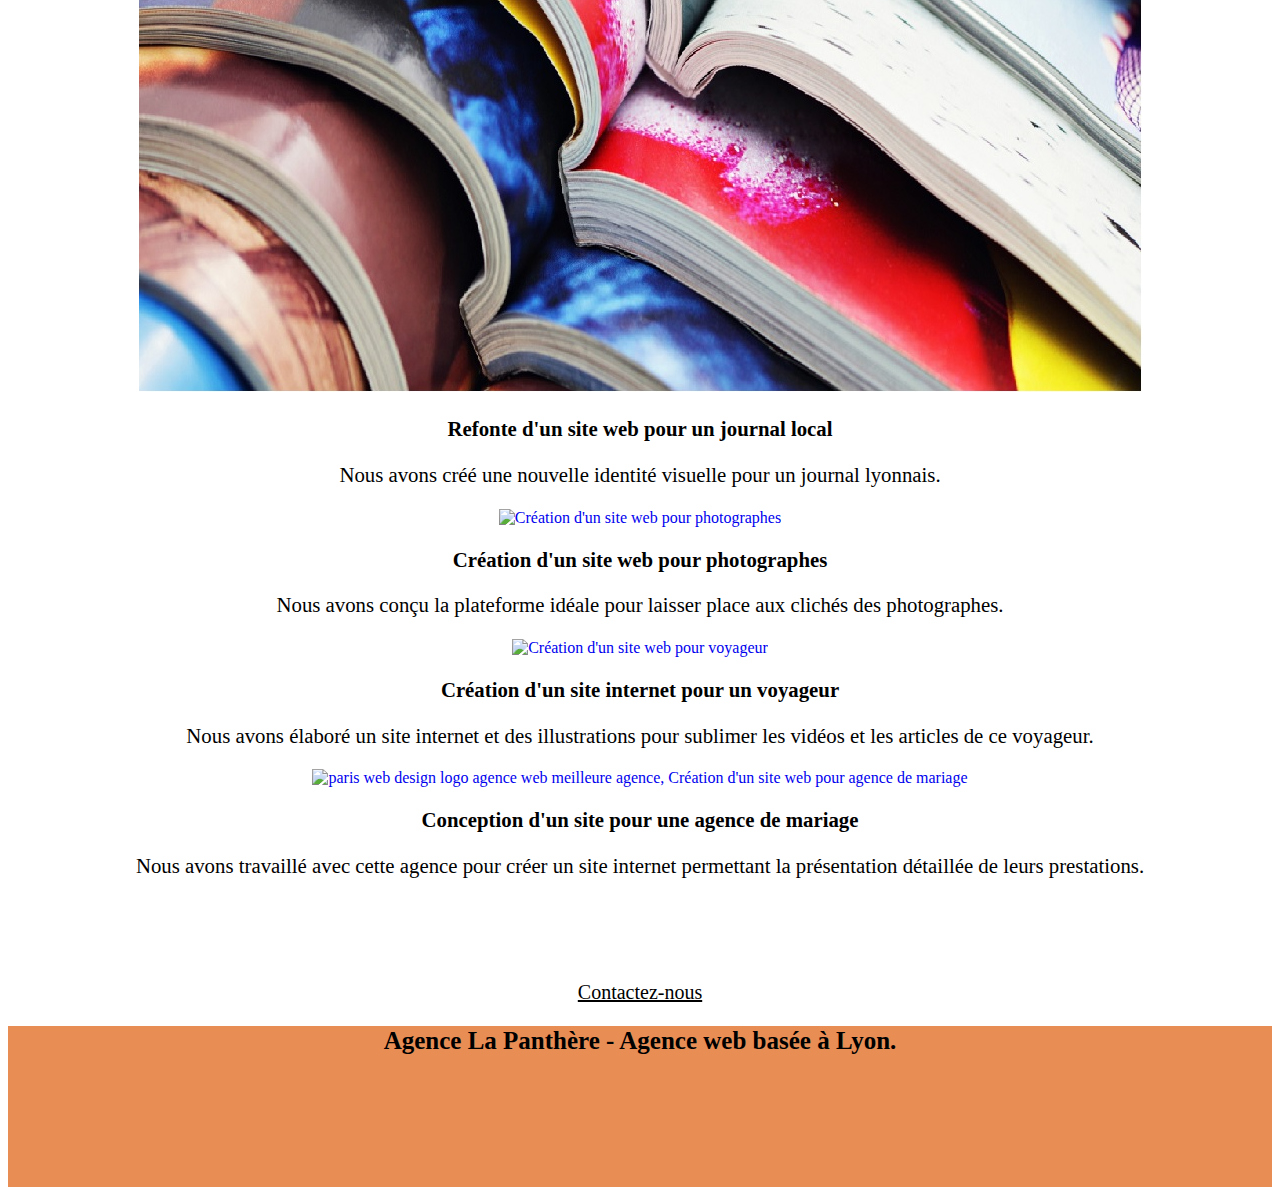
==== commit b1578214: "ajout lien sociaux + ajout lien canonical+ modification css" ====
--- a/index.html
+++ b/index.html
@@ -5,13 +5,23 @@
 	<meta name="description" content="l'entreprise la panthère, une entreprise de webdesign basée à Lyon qui aide les entreprises à devenir attractives et visibles sur Internet en définissant une stratégie et un design à votre image.">
 	<meta name="viewport" content="width=device-width, initial-scale=1.0, viewport-fit=cover">
    
-	<link rel="shortcut icon" type="image/png" href="favicon.png">
+	<link rel="canonical" href="https://naimachetti.github.io/la-panthere-agence/" />
+	<link rel="shortcut icon" type="image/png" href="img/favicon.png">
 	<link rel="stylesheet" type="text/css" href="./css/bootstrap.min.css">
 	<link rel="stylesheet" type="text/css" href="style.min.css">
-	<link rel="stylesheet" type="text/css" href="style.css.css">
+	<link rel="stylesheet" type="text/css" href="style.2.min.css">
 	<link rel="stylesheet" type="text/css" href="./css/font-awesome.min.css">
 	<link rel="stylesheet" type="text/css" href="./css/et-line.min.css">
+
+	<script src="./js/jquery-2.1.0.min.js" defer></script>
+	<script src="./js/bootstrap.min.js" defer></script>
+	<script src="./js/blocs.min.js" defer></script>
+	<script src="./js/jquery.touchSwipe.min.js" defer></script>
+	<script src="./js/gmaps.min.js" defer></script>
+
     <title>La Panthère agence</title>
+
+	
 	
 </head>
 <body>
@@ -155,7 +165,7 @@
 				</div>
 				<div class="row tight-width-whitespace portfolio-row">
 					<div class="col-sm-6">
-						<a href="#" data-lightbox="img/11.jpg" data-gallery-id="gallery-1" data-caption="Refonte d'un site web pour un journal local" data-frame="snapshot-lb"><img src="img/11.jpg" alt="refonte site web journal local" class="img-responsive portfolio-thumb" /></a>
+						<a href="#" data-lightbox="img/1.jpg" data-gallery-id="gallery-1" data-caption="Refonte d'un site web pour un journal local" data-frame="snapshot-lb"><img src="img/1.jpg" alt="refonte site web journal local" class="img-responsive portfolio-thumb" /></a>
 						<h3 class="mg-md text-center">
 							Refonte d'un site web pour un journal local
 						</h3>
@@ -164,7 +174,7 @@
 						</p>
 					</div>
 					<div class="col-sm-6">
-						<a href="#" data-lightbox="img/22.jpg" data-gallery-id="gallery-1" data-caption="Création d'un site web pour photographes" data-frame="snapshot-lb"><img src="img/22.jpg" class="img-responsive portfolio-thumb" alt="Création d'un site web pour photographes" /></a>
+						<a href="#" data-lightbox="img/2.jpg" data-gallery-id="gallery-1" data-caption="Création d'un site web pour photographes" data-frame="snapshot-lb"><img src="img/2.jpg" class="img-responsive portfolio-thumb" alt="Création d'un site web pour photographes" /></a>
 						<h3 class="mg-md text-center">
 							Création d'un site web pour photographes
 						</h3>
@@ -175,7 +185,7 @@
 				</div>
 				<div class="row tight-width-whitespace portfolio-row">
 					<div class="col-sm-6">
-						<a href="#" data-lightbox="img/33.jpg" data-gallery-id="gallery-1" data-caption="Création d'un site internet pour un voyageur" data-frame="snapshot-lb"><img src="img/33.jpg" class="img-responsive portfolio-thumb" alt="Création d'un site web pour voyageur"/></a>
+						<a href="#" data-lightbox="img/3.jpg" data-gallery-id="gallery-1" data-caption="Création d'un site internet pour un voyageur" data-frame="snapshot-lb"><img src="img/3.jpg" class="img-responsive portfolio-thumb" alt="Création d'un site web pour voyageur"/></a>
 						<h3 class="mg-md text-center">
 							Création d'un site internet pour un voyageur
 						</h3>
@@ -184,7 +194,7 @@
 						</p>
 					</div>
 					<div class="col-sm-6">
-						<a href="#" data-lightbox="img/44.jpg" data-gallery-id="gallery-1" data-caption="Conception d'un site pour une agence de mariage" data-frame="snapshot-lb"><img src="img/44.jpg" class="img-responsive portfolio-thumb" alt="paris web design logo agence web meilleure agence, Création d'un site web pour agence de mariage" /></a>
+						<a href="#" data-lightbox="img/4.jpg" data-gallery-id="gallery-1" data-caption="Conception d'un site pour une agence de mariage" data-frame="snapshot-lb"><img src="img/4.jpg" class="img-responsive portfolio-thumb" alt="paris web design logo agence web meilleure agence, Création d'un site web pour agence de mariage" /></a>
 						<h3 class="mg-md text-center">
 							Conception d'un site pour une agence de mariage
 						</h3>
@@ -221,28 +231,28 @@
 						<div class="row row-no-gutters social">
 							<div class="col-sm-3">
 								<div class="text-center">
-									<a class="social" href="index.html" aria-label="lien vers twitter">
+									<a class="social" href="https://twitter.com/explore" aria-label="lien vers twitter">
 										<i class="fa fa-twitter icon-md"></i>
 									</a>
 								</div>
 							</div>
 							<div class="col-sm-3">
 								<div class="text-center">
-									<a class="social" href="index.html" aria-label="lien vers facebook">
+									<a class="social" href="https://www.facebook.com/" aria-label="lien vers facebook">
 										<i class="fa fa-facebook icon-md"></i>
 									</a>
 								</div>
 							</div>
 							<div class="col-sm-3">
 								<div class="text-center">
-									<a class="social" href="index.html" aria-label="lien vers dribbble ">
+									<a class="social" href="https://dribbble.com/" aria-label="lien vers dribbble ">
 										<i class="fa fa-dribbble icon-md"></i>
 									</a>
 								</div>
 							</div>
 							<div class="col-sm-3">
 								<div class="text-center">
-									<a class="social" href="index.html" aria-label="lien vers instagram">
+									<a class="social" href="https://www.instagram.com/?hl=fr" aria-label="lien vers instagram">
 										<i class="fa fa-instagram icon-md"></i>
 									</a>
 								</div>
@@ -255,12 +265,5 @@
 		<!-- Footer - bloc-8 END -->
 	</main>
 	<!-- Principal conteneur END -->
-
-	<script src="./js/jquery-2.1.0.min.js" defer></script>
-	<script src="./js/bootstrap.min.js" defer></script>
-	<script src="./js/blocs.min.js" defer></script>
-	<script src="./js/jquery.touchSwipe.min.js" defer></script>
-	<script src="./js/gmaps.min.js" defer></script>
-
 </body>
 </html>
--- a/style.2.min.css
+++ b/style.2.min.css
@@ -0,0 +1 @@
+main{text-align:center}.page-container{text-align:-webkit-center}.navbar-brand img{height:3em}.site-navigation{list-style:none;right:30px}.nav li a{padding:15px 15px;text-decoration:none;font-size:1.5em}a[data-lightbox]:hover::before{margin-left:104px}.cle{line-height:0}.center-block{width:100px}.btn-atomic-tangerine{color:#000!important;border-radius:9px;padding:20px 40px 20px 40px;border-radius:2em;width:auto}.hero-bloc-text{font-size:37px}.cta-hero{font-size:20px}.med-width-whitespace{max-width:92em}.col-sm-4 h2{font-size:1.5em}.row .pdg{font-weight:inherit;font-size:1.3em;margin-top:-.4em}.row h2{font-size:25px}.icon-lg{font-size:69px!important}.black-background{background-color:#252525b3}.col-xs-12 p{font-size:17px;font-style:italic;margin-bottom:0;margin-top:-.7em}.white-1{color:#fff!important}.col-xs-12 h2{font-weight:700}.tc-white{color:#fff!important;font-weight:700;font-size:1em}.tc-white-1{font-size:1em;color:#000!important}.infos h1{font-size:2.9em}.col-sm-6-p{font-size:18px}.form-control{border-color:#8d8686;padding:18px;display:inline-block}.btn-block{display:inline-block}.form-group{margin-bottom:9px}.col-sm-6-form{float:none}label{display:flex;margin-left:1em;margin-bottom:.5em;font-size:1.4em}.bgc-atomic-tangerine{background-color:#e88d54;padding-bottom:0}.text-center{font-size:1.3em;line-height:1.2em}.row .white{color:#000!important}.col-sm-3 i{color:#5e5656!important}.social{display:flex;align-content:stretch;justify-content:space-around;text-decoration:none;padding:1.5em}.container-1{padding-bottom:6em;padding-top:4em}.raccourcis{font-weight:700;font-size:1.7em}.div-lien{font-size:1.3em}.div-lien li{list-style-type:none}.liens{font-size:1.2em}@media (min-width:768px){.form-control{width:100%;height:2em}.form{margin-left:-21em}.carousel-inner>.item>a>img,.carousel-inner>.item>img,.img-responsive,.thumbnail a>img,.thumbnail>img{display:inline-block}a[data-lightbox]{text-align:inherit}}@media only screen and (min-width:768px) and (max-width:1024px) and (orientation:landscape){.form{margin-left:-21em}.carousel-inner>.item>a>img,.carousel-inner>.item>img,.img-responsive,.thumbnail a>img,.thumbnail>img{max-width:78.265%;display:inline-block}a[data-lightbox]{text-align:inherit}}@media (max-width:767px){.form-control{width:88%;height:2em}.form{margin-left:-21em}.carousel-inner>.item>a>img,.carousel-inner>.item>img,.img-responsive,.thumbnail a>img,.thumbnail>img{max-width:78.265%;display:inline-block}a[data-lightbox]{text-align:inherit}}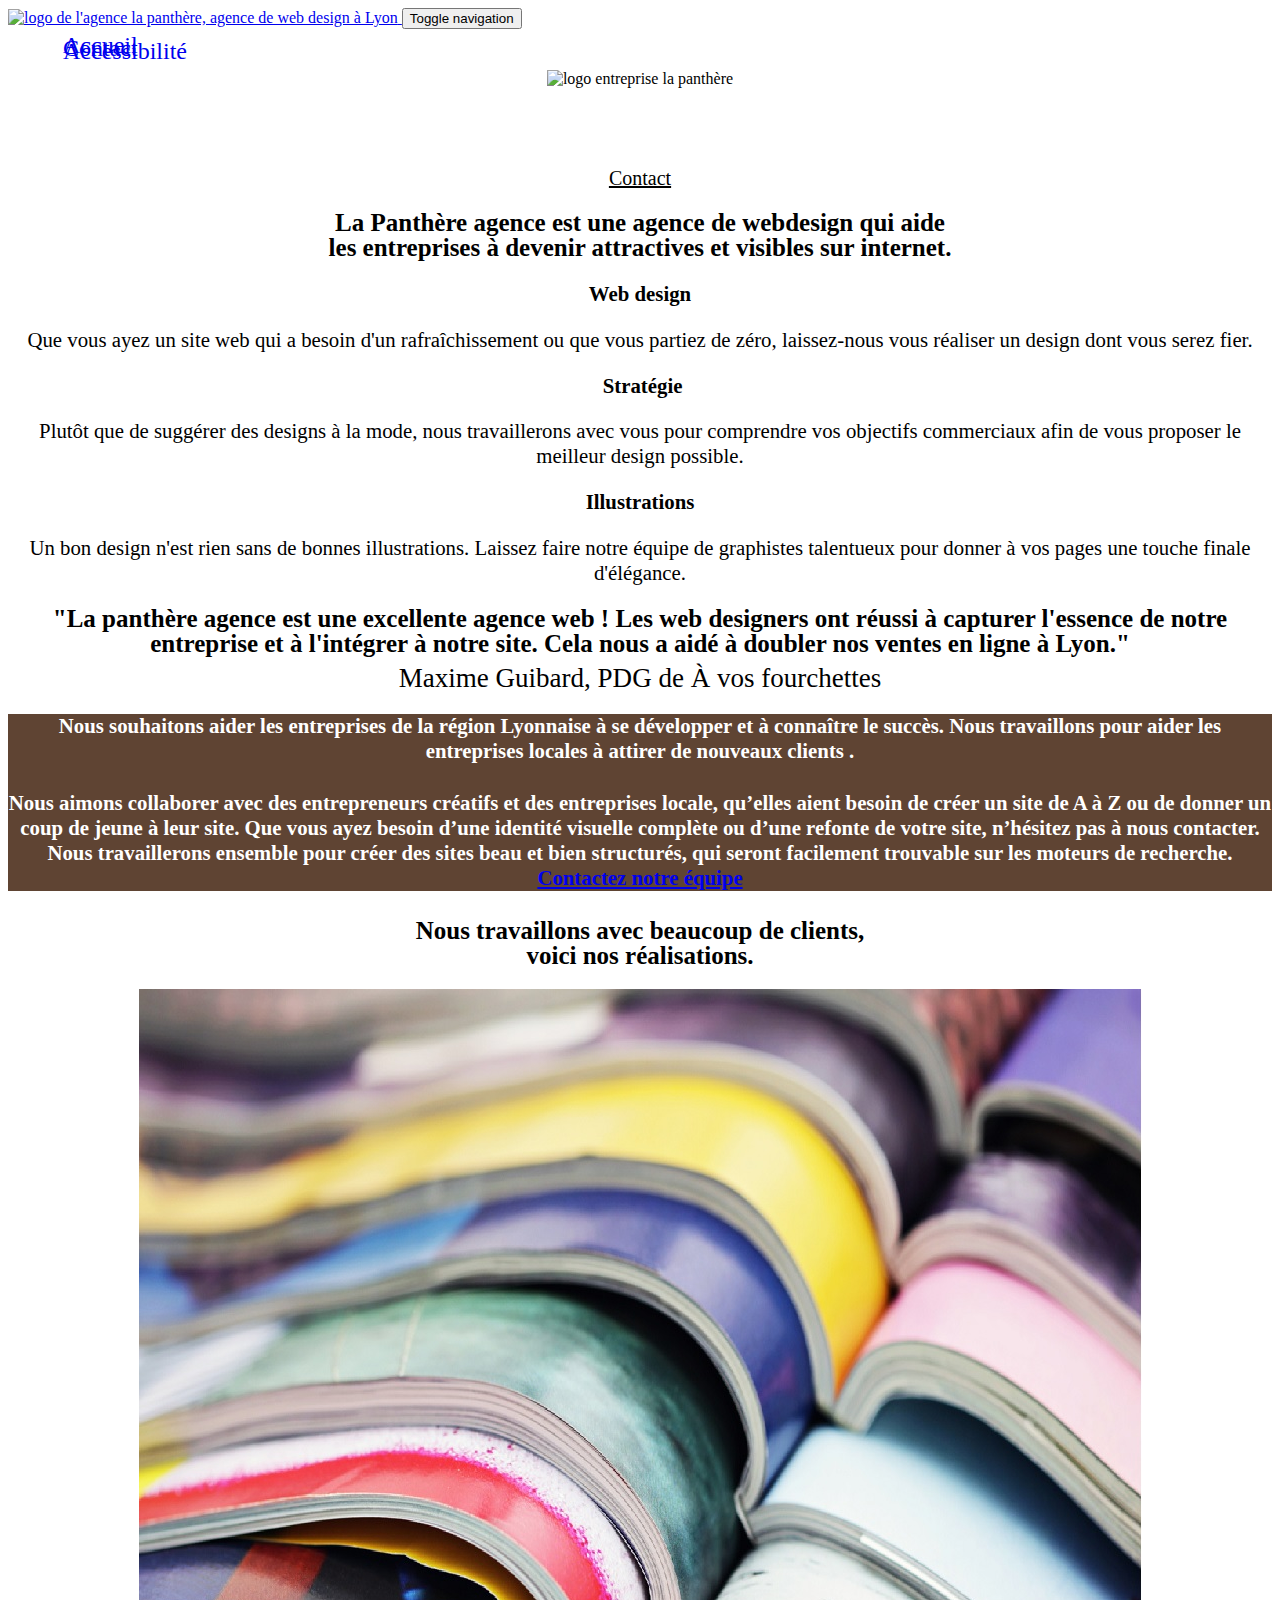
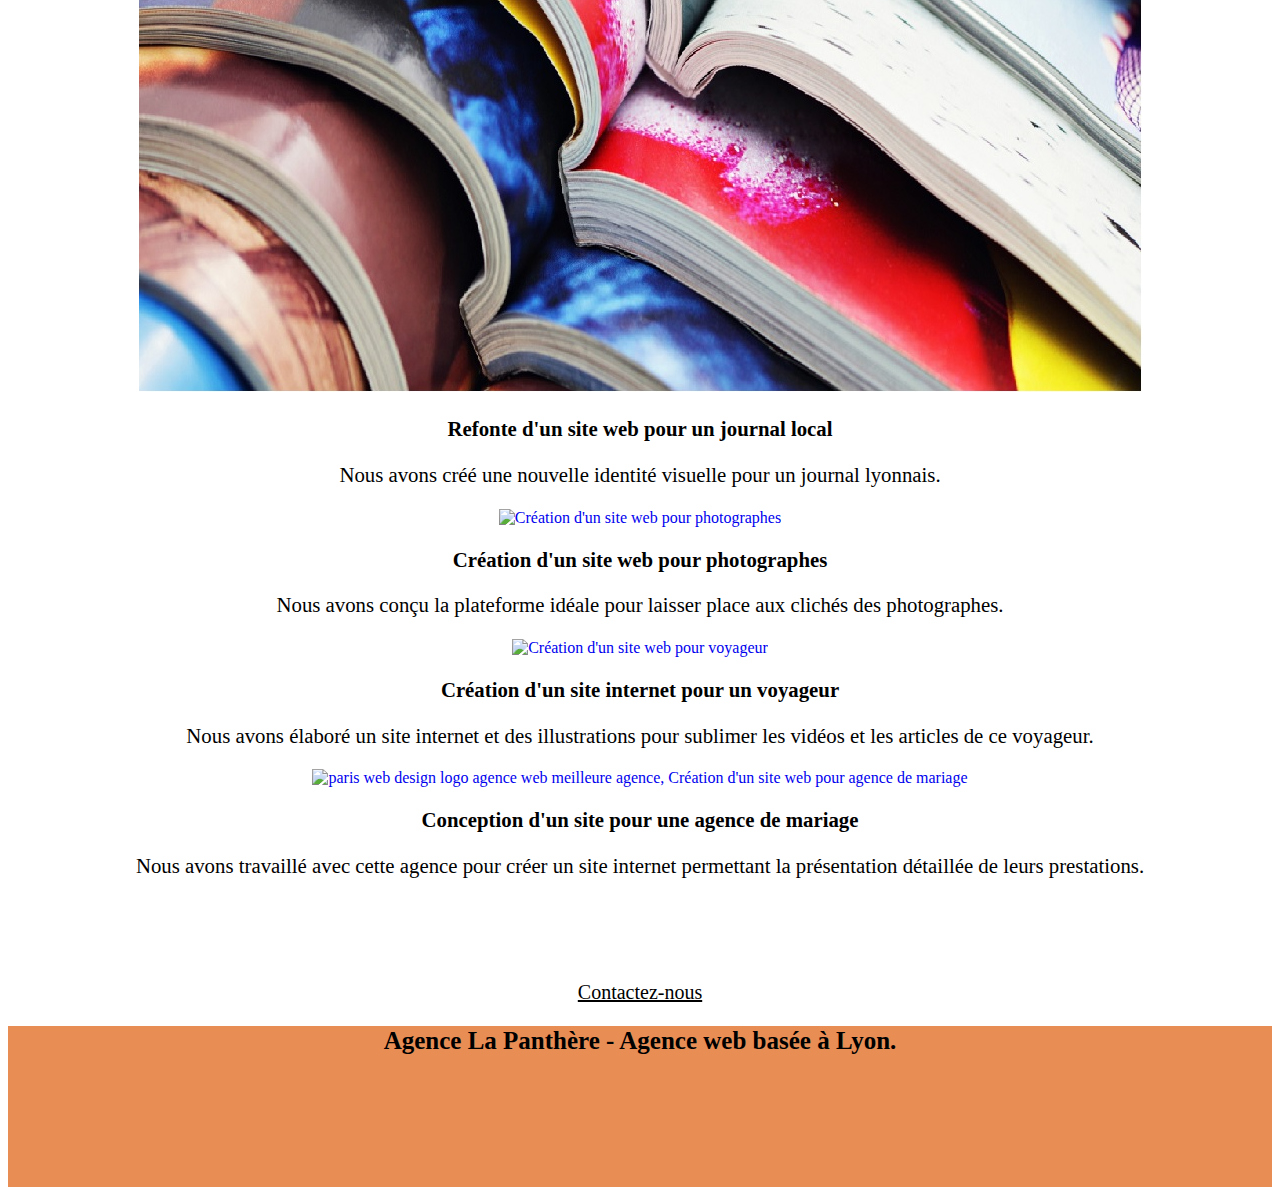
==== commit f31cea83: "modif des pages html" ====
--- a/index.html
+++ b/index.html
@@ -43,13 +43,13 @@
 				<div class="collapse navbar-collapse navbar-1 special-dropdown-nav">
 					<ul class="site-navigation nav navbar-nav">
 						<li class="cle">
-							<a href="index.html" accesskey="A">Accueil</a>
+							<a href="index.html" accesskey="a">Accueil</a>
 						</li>
 						<li class="cle">
-							<a href="contact.html" accesskey="B">Contact</a>>
+							<a href="contact.html" accesskey="b">Contact</a>
 						</li>
 						<li class="cle">
-							<a href="accessibilite.html" accesskey="C">Accessibilité</a>
+							<a href="accessibilite.html" accesskey="c">Accessibilité</a>
 						</li>
 					</ul>
 				</div>
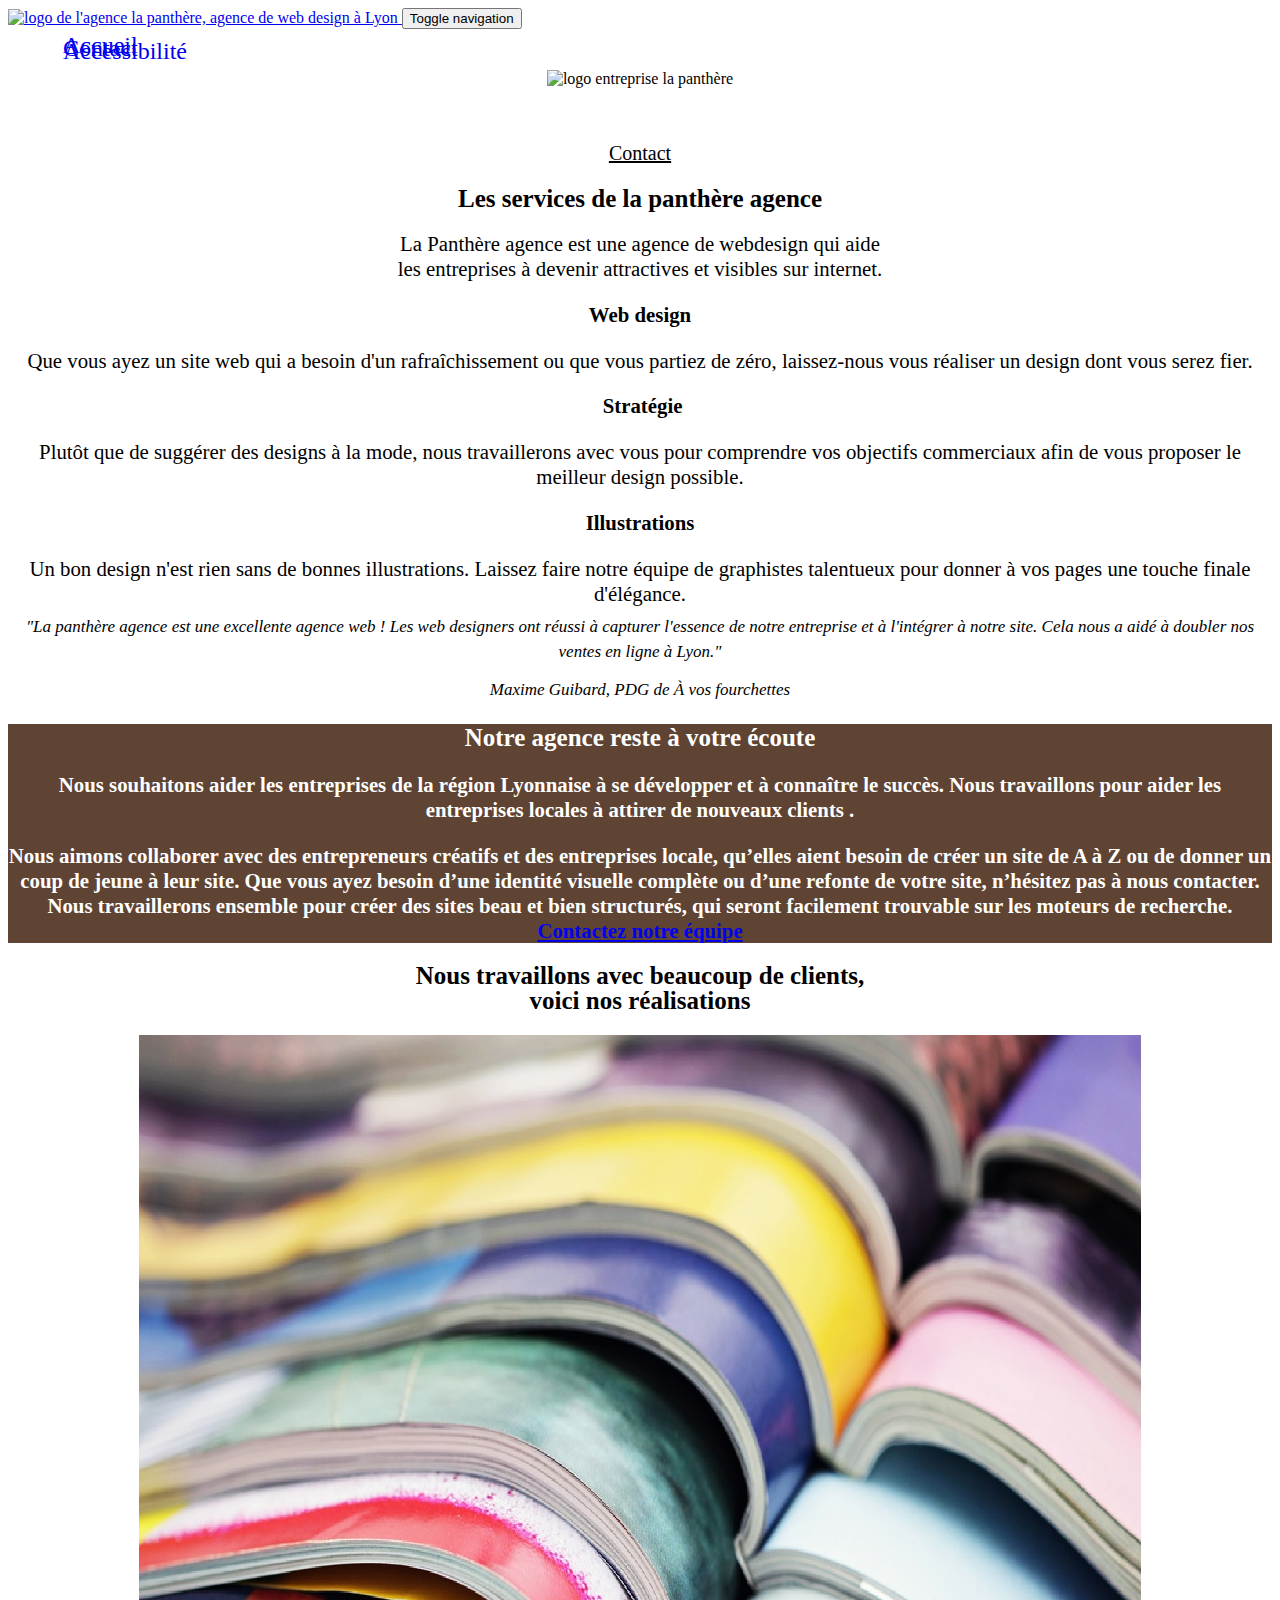
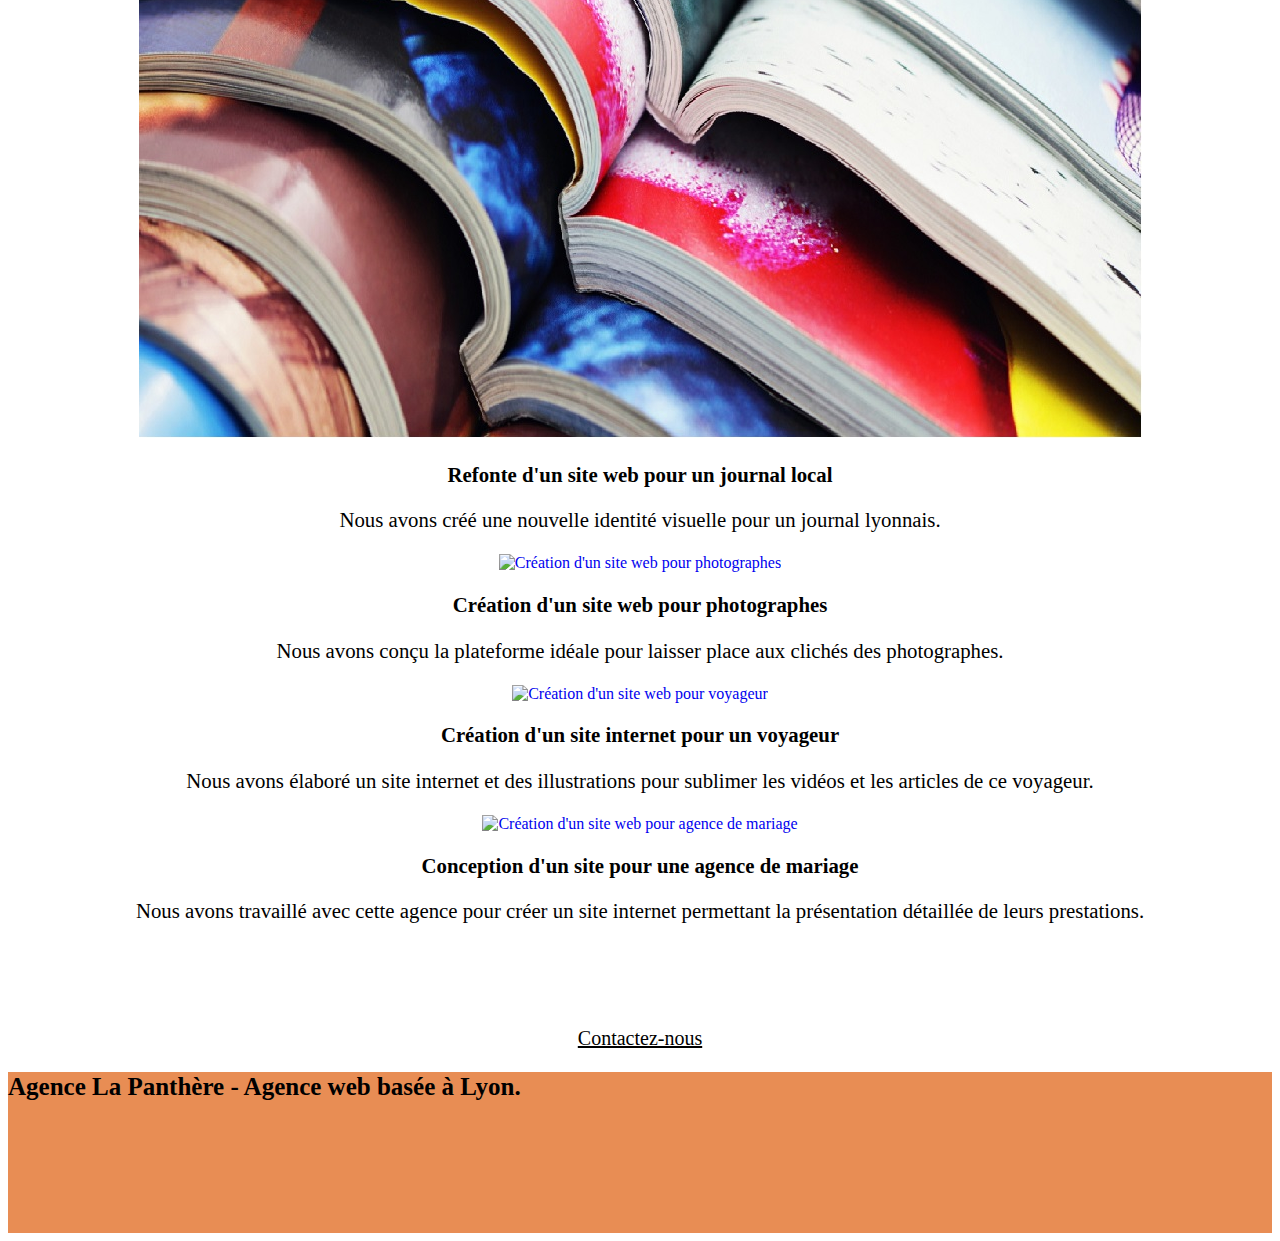
==== commit cf656ab0: "modif des Hn sur index.html et contact.html" ====
--- a/index.html
+++ b/index.html
@@ -66,7 +66,7 @@
 					<div class="col-sm-12">
 						<img src="img/logo.png" class="center-block image-resize-mode" alt="logo entreprise la panthère" />
 						<h1 class="text-center hero-bloc-text tc-white ">
-							Agence La Panthère <br> Agence de webdesign à Lyon
+							La panthère agence 
 						</h1>
 						<div class="text-center">
 							<a href="contact.html" class="btn btn-lg btn-clean btn-rd cta-hero btn-atomic-tangerine" id="cta-hero">
@@ -84,10 +84,11 @@
 			<div class="container bloc-md">
 				<div class="row">
 					<div class="col-sm-12 text-center">
-						<h2>
+						<h2>Les services de la panthère agence</h2>
+						<p>
 							La Panthère agence est une agence de webdesign qui aide<br>
 							les entreprises à devenir attractives et visibles sur internet.
-						</h2>
+						</p>
 					</div>
 				</div>
 				<div class="row voffset-lg med-width-whitespace">
@@ -127,11 +128,10 @@
 				</div>
 				<div class="row voffset-lg voffset">
 					<div class="col-xs-12 col-md-8 col-md-offset-2 text-center">
-						<h2>
+						<p>
                             "La panthère agence est une excellente agence web ! Les web designers ont réussi à capturer l'essence de notre entreprise et à l'intégrer à notre site. Cela nous a aidé à doubler nos ventes en ligne à Lyon."
-                        </h2>
-						<h2 class="pdg">Maxime Guibard, PDG de À vos fourchettes</h2
-							>
+                        </p><br>
+						<p>Maxime Guibard, PDG de À vos fourchettes</p>
 					</div>
 				</div>
 			</div>
@@ -140,15 +140,17 @@
 
 		<!-- section what-i-do -->
 		<section class="bloc tc-white bgc-atomic-tangerine bg-presentation d-bloc bloc-bg-texture texture-paper b-parallax" id="bloc-3-what-i-do">
+			
 			<div class="container bloc-lg">
 				<div class="row tight-width-whitespace black-background">
 					<div class="col-sm-12">
-						<h3 class="mg-md text-center tc-white">
+						<h2>Notre agence reste à votre écoute</h2>
+						<p class="mg-md text-center tc-white">
 							Nous souhaitons aider les entreprises de la région Lyonnaise à se développer et à connaître le succès. Nous travaillons pour aider les entreprises locales à attirer de nouveaux clients .
-						</h3>
-						<h4 class="text-center white-1">
+						</p>
+						<p class="text-center white-1">
 							Nous aimons collaborer avec des entrepreneurs créatifs et des entreprises locale, qu’elles aient besoin de créer un site de A à Z ou de donner un coup de jeune à leur site. Que vous ayez besoin d’une identité visuelle complète ou d’une refonte de votre site, n’hésitez pas à nous contacter. Nous travaillerons ensemble pour créer des sites beau et bien structurés, qui seront facilement trouvable sur les moteurs de recherche.<br> <a class="ltc-white bold-link" href="page2.html">Contactez notre équipe</a><br>
-						</h4>
+						</p>
 					</div>
 				</div>
 			</div>
@@ -160,7 +162,7 @@
 			<div class="container bloc-lg">
 				<div class="row">
 					<div class="col-sm-12 text-center">
-						<h2>Nous travaillons avec beaucoup de clients,<br> voici nos réalisations.</h2>
+						<h2>Nous travaillons avec beaucoup de clients,<br> voici nos réalisations</h2>
 					</div>
 				</div>
 				<div class="row tight-width-whitespace portfolio-row">
@@ -194,7 +196,7 @@
 						</p>
 					</div>
 					<div class="col-sm-6">
-						<a href="#" data-lightbox="img/4.jpg" data-gallery-id="gallery-1" data-caption="Conception d'un site pour une agence de mariage" data-frame="snapshot-lb"><img src="img/4.jpg" class="img-responsive portfolio-thumb" alt="paris web design logo agence web meilleure agence, Création d'un site web pour agence de mariage" /></a>
+						<a href="#" data-lightbox="img/4.jpg" data-gallery-id="gallery-1" data-caption="Conception d'un site pour une agence de mariage" data-frame="snapshot-lb"><img src="img/4.jpg" class="img-responsive portfolio-thumb" alt="Création d'un site web pour agence de mariage" /></a>
 						<h3 class="mg-md text-center">
 							Conception d'un site pour une agence de mariage
 						</h3>
@@ -221,49 +223,48 @@
 			</div>
 		</section>
 		<!-- section cta END -->
-
-		<!-- Footer - bloc-8 -->
-		<footer class="bloc bgc-atomic-tangerine d-bloc" id="bloc-8">
-			<div class="container bloc-sm">
-				<div class="row">
-					<div class="col-sm-12">
-						<h2 class="text-center white">Agence La Panthère - Agence web basée à Lyon.</h2>
-						<div class="row row-no-gutters social">
-							<div class="col-sm-3">
-								<div class="text-center">
-									<a class="social" href="https://twitter.com/explore" aria-label="lien vers twitter">
-										<i class="fa fa-twitter icon-md"></i>
-									</a>
-								</div>
-							</div>
-							<div class="col-sm-3">
-								<div class="text-center">
-									<a class="social" href="https://www.facebook.com/" aria-label="lien vers facebook">
-										<i class="fa fa-facebook icon-md"></i>
-									</a>
-								</div>
-							</div>
-							<div class="col-sm-3">
-								<div class="text-center">
-									<a class="social" href="https://dribbble.com/" aria-label="lien vers dribbble ">
-										<i class="fa fa-dribbble icon-md"></i>
-									</a>
-								</div>
-							</div>
-							<div class="col-sm-3">
-								<div class="text-center">
-									<a class="social" href="https://www.instagram.com/?hl=fr" aria-label="lien vers instagram">
-										<i class="fa fa-instagram icon-md"></i>
-									</a>
-								</div>
-							</div>
-						</div>
-					</div>
-				</div>
-			</div>
-		</footer>
-		<!-- Footer - bloc-8 END -->
 	</main>
 	<!-- Principal conteneur END -->
+		<!-- Footer - bloc-8 -->
+	<footer class="bloc bgc-atomic-tangerine d-bloc" id="bloc-8">
+		<div class="container bloc-sm">
+			<div class="row">
+				<div class="col-sm-12">
+					<h2 class="text-center white">Agence La Panthère - Agence web basée à Lyon.</h2>
+					<div class="row row-no-gutters social">
+						<div class="col-sm-3">
+							<div class="text-center">
+								<a class="social" href="https://twitter.com/explore" aria-label="lien vers twitter">
+									<i class="fa fa-twitter icon-md"></i>
+								</a>
+							</div>
+						</div>
+						<div class="col-sm-3">
+							<div class="text-center">
+								<a class="social" href="https://www.facebook.com/" aria-label="lien vers facebook">
+									<i class="fa fa-facebook icon-md"></i>
+								</a>
+							</div>
+						</div>
+						<div class="col-sm-3">
+							<div class="text-center">
+								<a class="social" href="https://dribbble.com/" aria-label="lien vers dribbble ">
+									<i class="fa fa-dribbble icon-md"></i>
+								</a>
+							</div>
+						</div>
+						<div class="col-sm-3">
+							<div class="text-center">
+								<a class="social" href="https://www.instagram.com/?hl=fr" aria-label="lien vers instagram">
+									<i class="fa fa-instagram icon-md"></i>
+								</a>
+							</div>
+						</div>
+					</div>
+				</div>
+			</div>
+		</div>
+	</footer>
+	<!-- Footer - bloc-8 END -->
 </body>
 </html>
--- a/style.2.min.css
+++ b/style.2.min.css
@@ -1 +1,3 @@
-main{text-align:center}.page-container{text-align:-webkit-center}.navbar-brand img{height:3em}.site-navigation{list-style:none;right:30px}.nav li a{padding:15px 15px;text-decoration:none;font-size:1.5em}a[data-lightbox]:hover::before{margin-left:104px}.cle{line-height:0}.center-block{width:100px}.btn-atomic-tangerine{color:#000!important;border-radius:9px;padding:20px 40px 20px 40px;border-radius:2em;width:auto}.hero-bloc-text{font-size:37px}.cta-hero{font-size:20px}.med-width-whitespace{max-width:92em}.col-sm-4 h2{font-size:1.5em}.row .pdg{font-weight:inherit;font-size:1.3em;margin-top:-.4em}.row h2{font-size:25px}.icon-lg{font-size:69px!important}.black-background{background-color:#252525b3}.col-xs-12 p{font-size:17px;font-style:italic;margin-bottom:0;margin-top:-.7em}.white-1{color:#fff!important}.col-xs-12 h2{font-weight:700}.tc-white{color:#fff!important;font-weight:700;font-size:1em}.tc-white-1{font-size:1em;color:#000!important}.infos h1{font-size:2.9em}.col-sm-6-p{font-size:18px}.form-control{border-color:#8d8686;padding:18px;display:inline-block}.btn-block{display:inline-block}.form-group{margin-bottom:9px}.col-sm-6-form{float:none}label{display:flex;margin-left:1em;margin-bottom:.5em;font-size:1.4em}.bgc-atomic-tangerine{background-color:#e88d54;padding-bottom:0}.text-center{font-size:1.3em;line-height:1.2em}.row .white{color:#000!important}.col-sm-3 i{color:#5e5656!important}.social{display:flex;align-content:stretch;justify-content:space-around;text-decoration:none;padding:1.5em}.container-1{padding-bottom:6em;padding-top:4em}.raccourcis{font-weight:700;font-size:1.7em}.div-lien{font-size:1.3em}.div-lien li{list-style-type:none}.liens{font-size:1.2em}@media (min-width:768px){.form-control{width:100%;height:2em}.form{margin-left:-21em}.carousel-inner>.item>a>img,.carousel-inner>.item>img,.img-responsive,.thumbnail a>img,.thumbnail>img{display:inline-block}a[data-lightbox]{text-align:inherit}}@media only screen and (min-width:768px) and (max-width:1024px) and (orientation:landscape){.form{margin-left:-21em}.carousel-inner>.item>a>img,.carousel-inner>.item>img,.img-responsive,.thumbnail a>img,.thumbnail>img{max-width:78.265%;display:inline-block}a[data-lightbox]{text-align:inherit}}@media (max-width:767px){.form-control{width:88%;height:2em}.form{margin-left:-21em}.carousel-inner>.item>a>img,.carousel-inner>.item>img,.img-responsive,.thumbnail a>img,.thumbnail>img{max-width:78.265%;display:inline-block}a[data-lightbox]{text-align:inherit}}+main{text-align:center}.page-container{text-align:-webkit-center}.navbar-brand img{height:3em}.site-navigation{list-style:none;right:30px}.nav li a{padding:15px 15px;text-decoration:none;font-size:1.5em}a[data-lightbox]:hover::before{margin-left:104px}.cle{line-height:0}.center-block{width:100px}.btn-atomic-tangerine{color:#000!important;border-radius:9px;padding:20px 40px 20px 40px;border-radius:2em;width:auto}.hero-bloc-text{font-size:37px}.cta-hero{font-size:20px}.med-width-whitespace{max-width:92em}.col-sm-4 h2{font-size:1.5em}.row .pdg{font-weight:inherit;font-size:1.3em;margin-top:-.4em}.row h2{font-size:25px}.icon-lg{font-size:69px!important}.black-background{background-color:#252525b3}.col-xs-12 p{font-size:17px;font-style:italic;margin-bottom:0;margin-top:-.7em}.white-1{color:#fff!important}.col-xs-12 h2{font-weight:700}.tc-white{color:#fff!important;font-weight:700;font-size:1em}.tc-white-1{font-size:1em;color:#000!important}.infos h1{font-size:2.7em}.col-sm-6-p{font-size:18px}.form-control{border-color:#8d8686;padding:18px;display:inline-block}.btn-block{display:inline-block}.form-group{margin-bottom:9px}.col-sm-6-form{float:none}label{display:flex;margin-left:1em;margin-bottom:.5em;font-size:1.4em}.bgc-atomic-tangerine{background-color:#e88d54;padding-bottom:0}.text-center{font-size:1.3em;line-height:1.2em}.row .white{color:#000!important}.col-sm-3 i{color:#5e5656!important}.social{display:flex;align-content:stretch;justify-content:space-around;text-decoration:none;padding:1.5em}.container-1{padding-bottom:6em;padding-top:4em}.raccourcis{font-weight:700;font-size:1.7em}.div-lien{font-size:1.3em}.div-lien li{list-style-type:none}.liens{font-size:1.2em}@media (min-width:768px){.form-control{width:100%;height:2em}.form{margin-left:-21em}.carousel-inner>.item>a>img,.carousel-inner>.item>img,.img-responsive,.thumbnail a>img,.thumbnail>img{display:inline-block}a[data-lightbox]{text-align:inherit}}@media only screen and (min-width:768px) and (max-width:1024px) and (orientation:landscape){.form{margin-left:-21em}.carousel-inner>.item>a>img,.carousel-inner>.item>img,.img-responsive,.thumbnail a>img,.thumbnail>img{max-width:78.265%;display:inline-block}a[data-lightbox]{text-align:inherit}}@media (max-width:767px){.form-control{width:88%;height:2em}.form{margin-left:-21em}.carousel-inner>.item>a>img,.carousel-inner>.item>img,.img-responsive,.thumbnail a>img,.thumbnail>img{max-width:78.265%;display:inline-block}a[data-lightbox]{text-align:inherit}}input:focus, a:focus, .a:focus {
+    color: red;
+  }